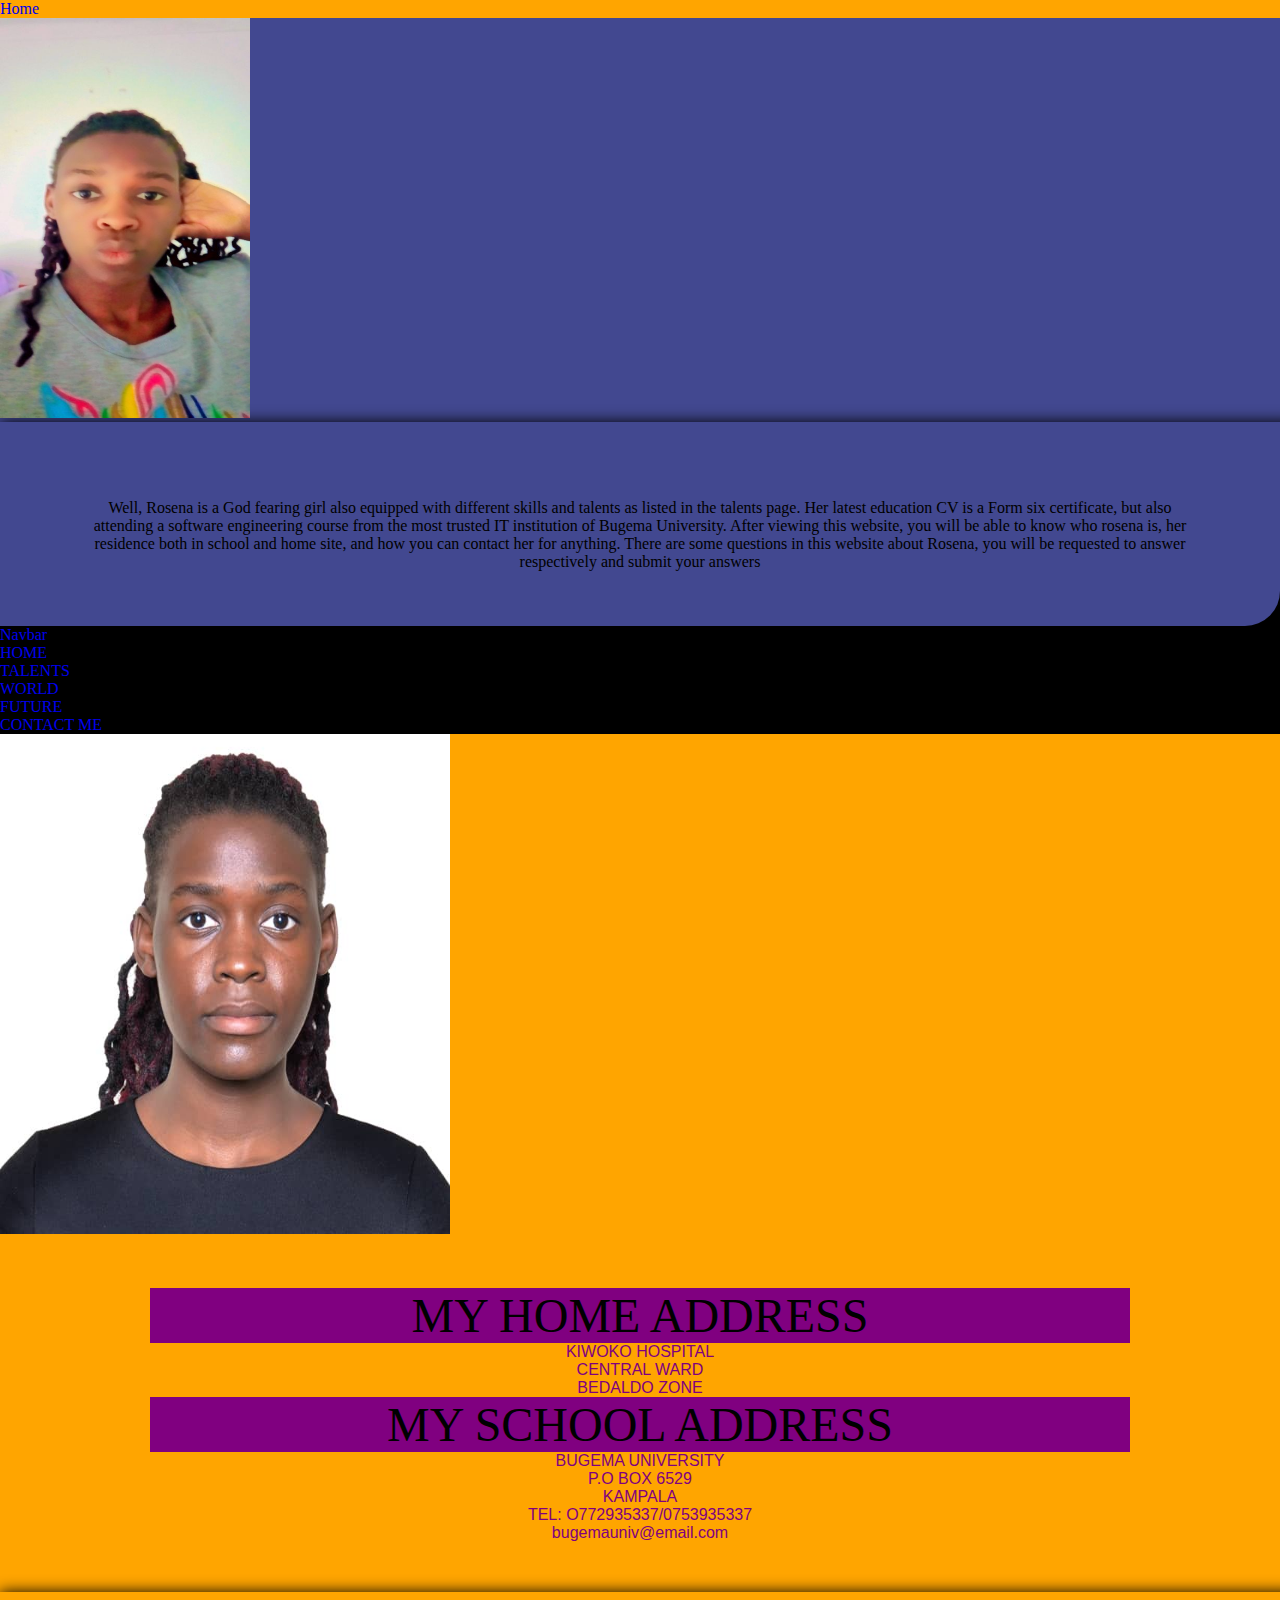
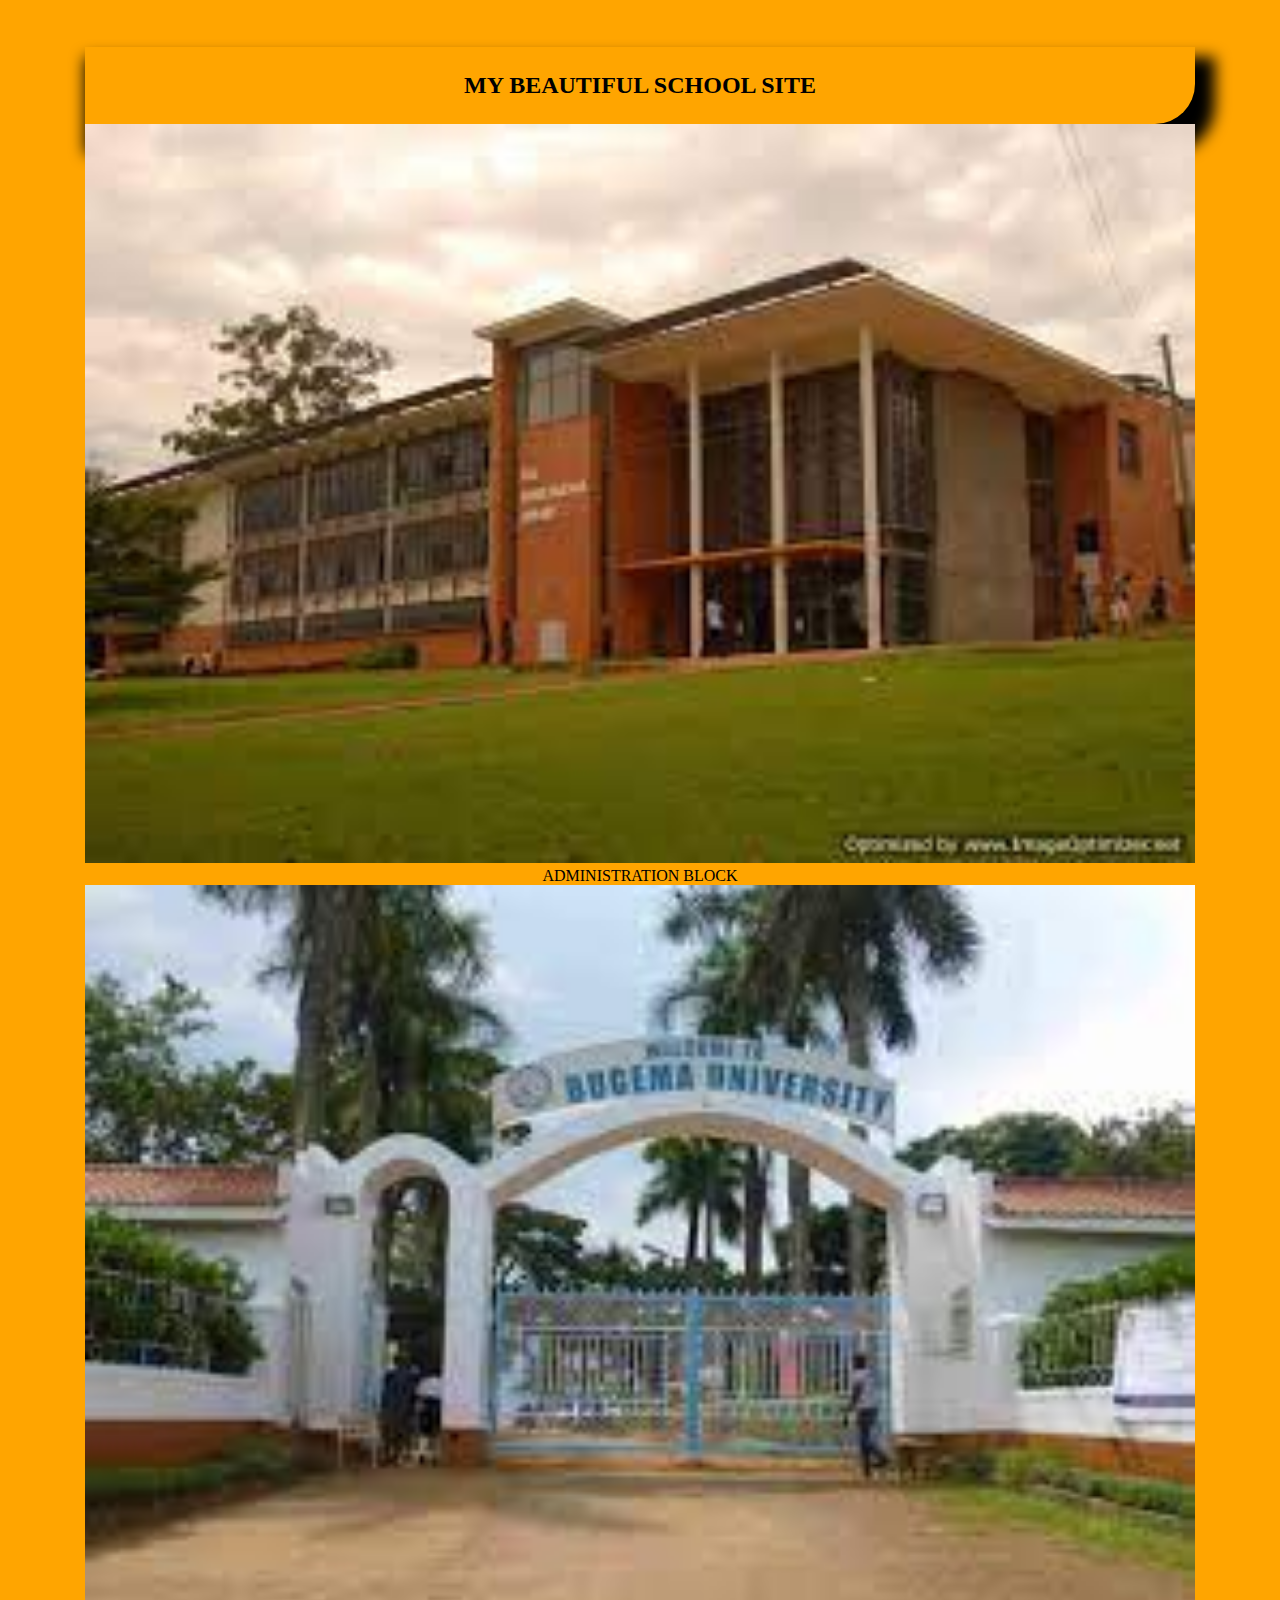
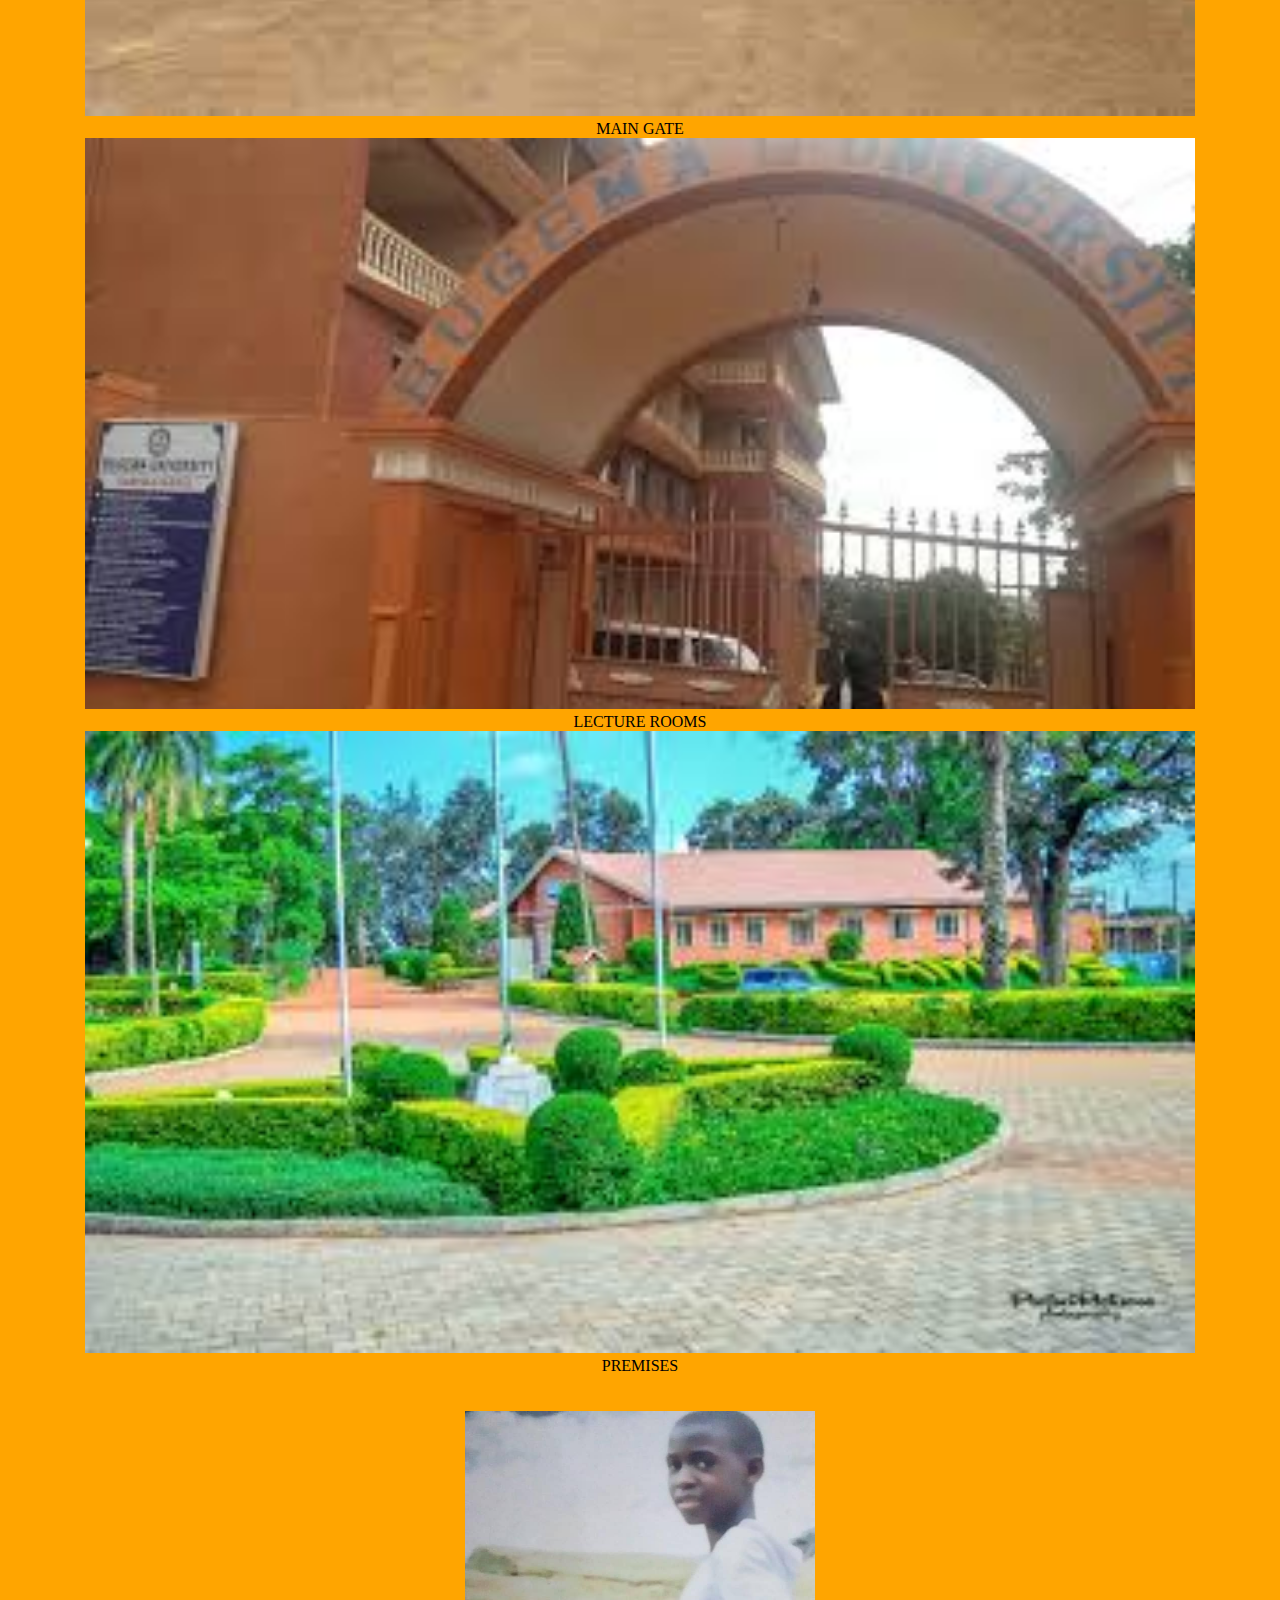
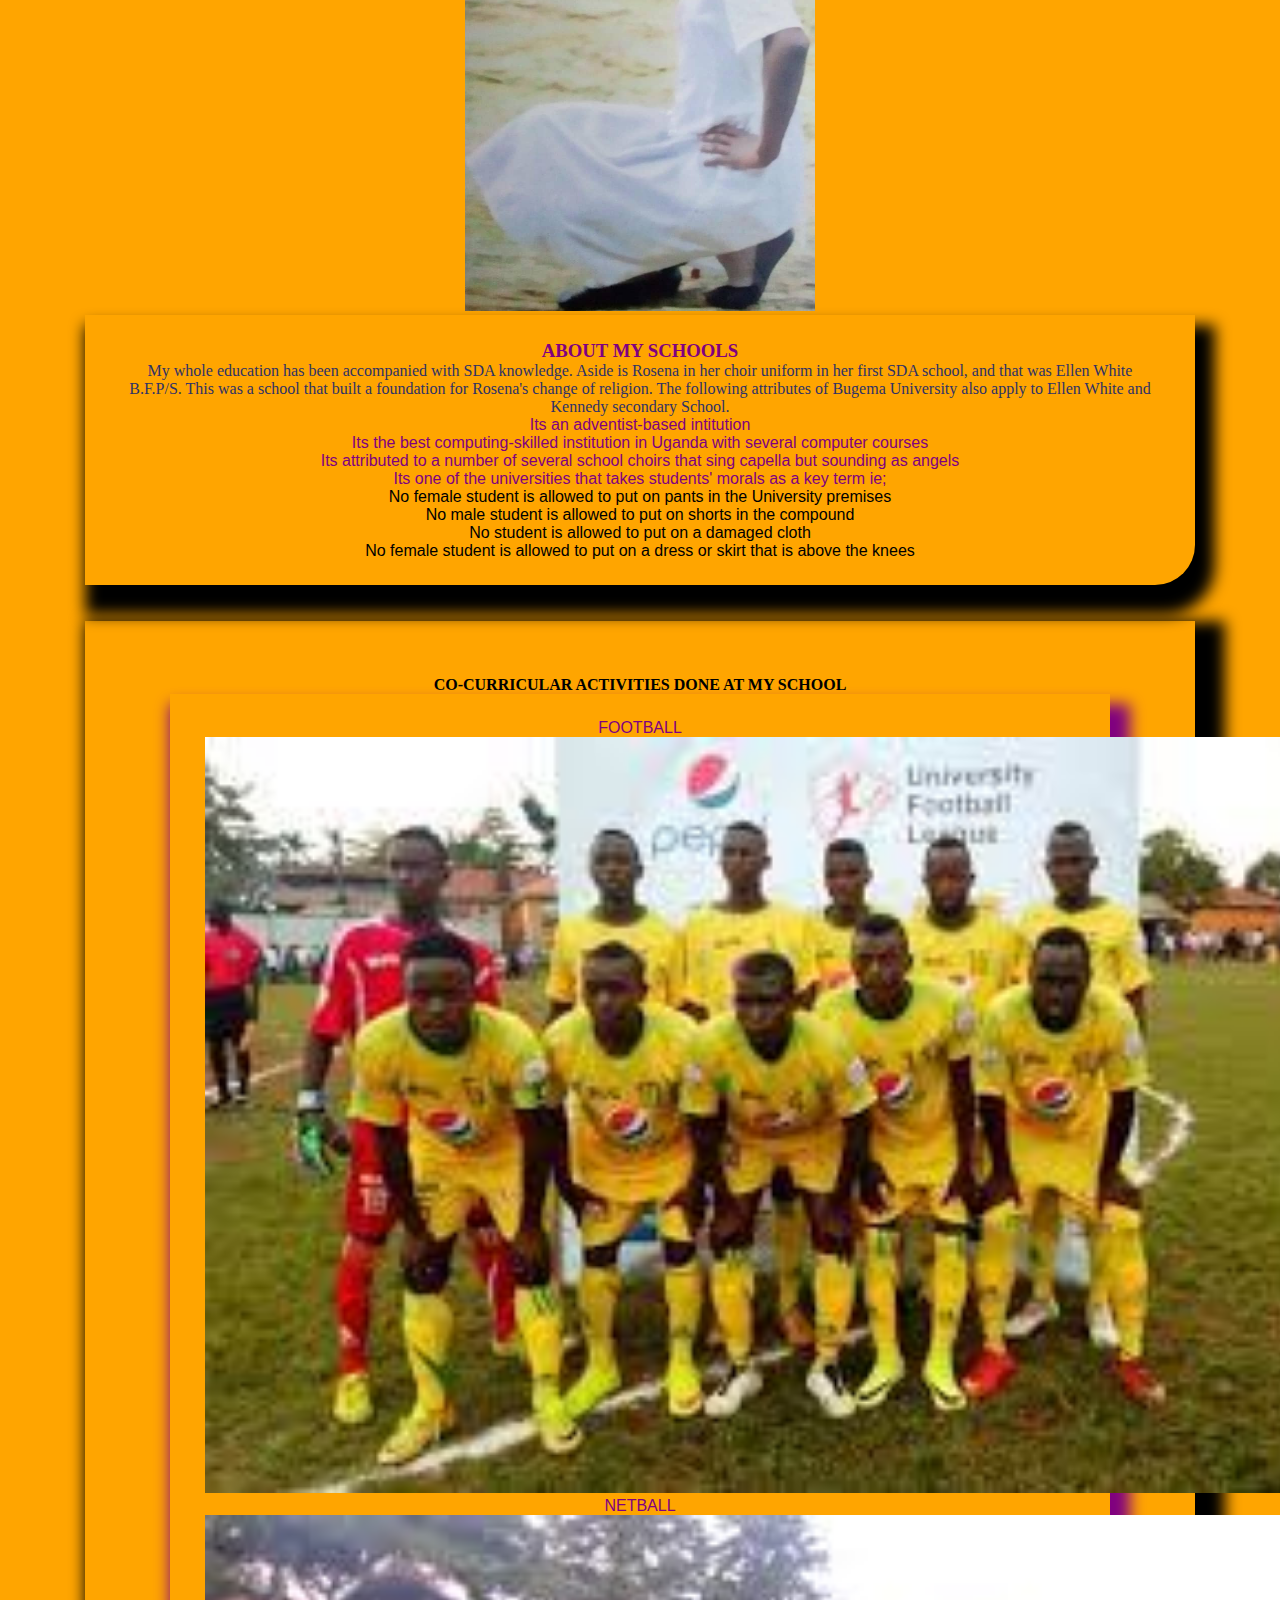
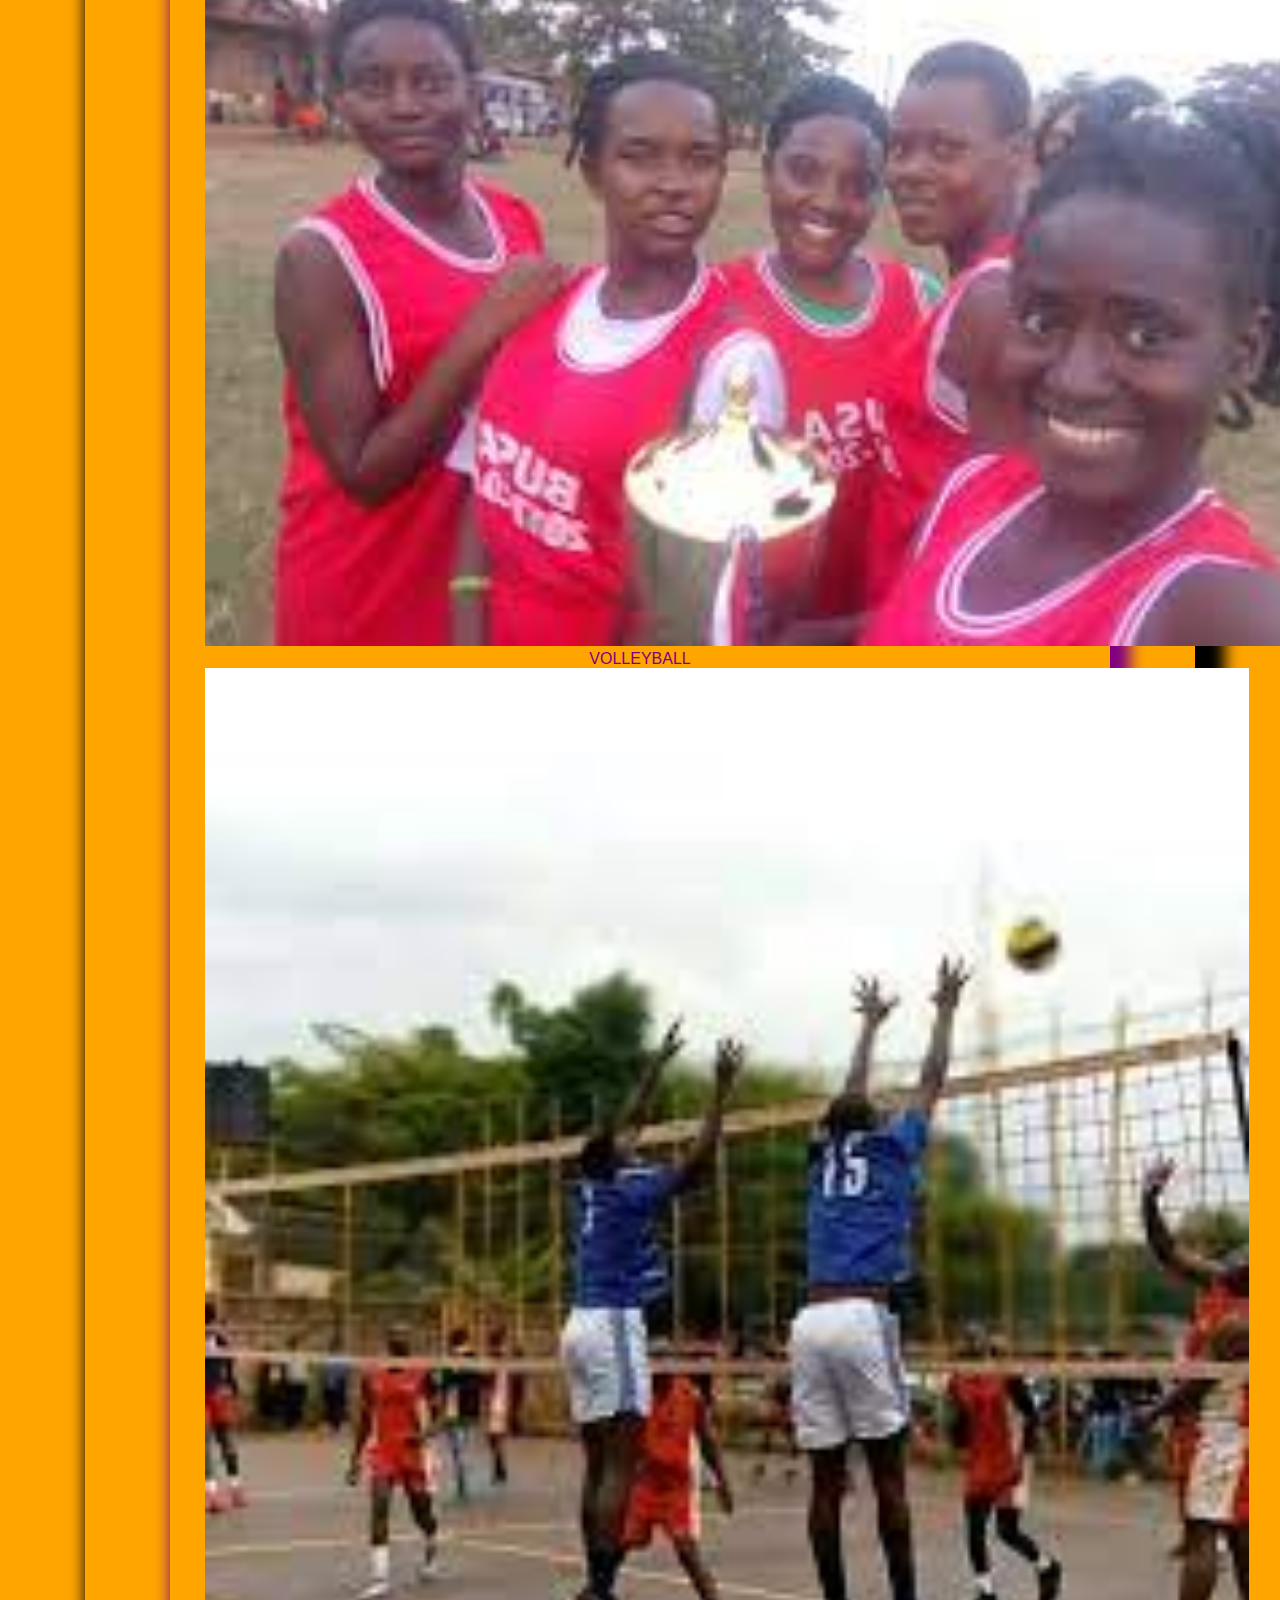
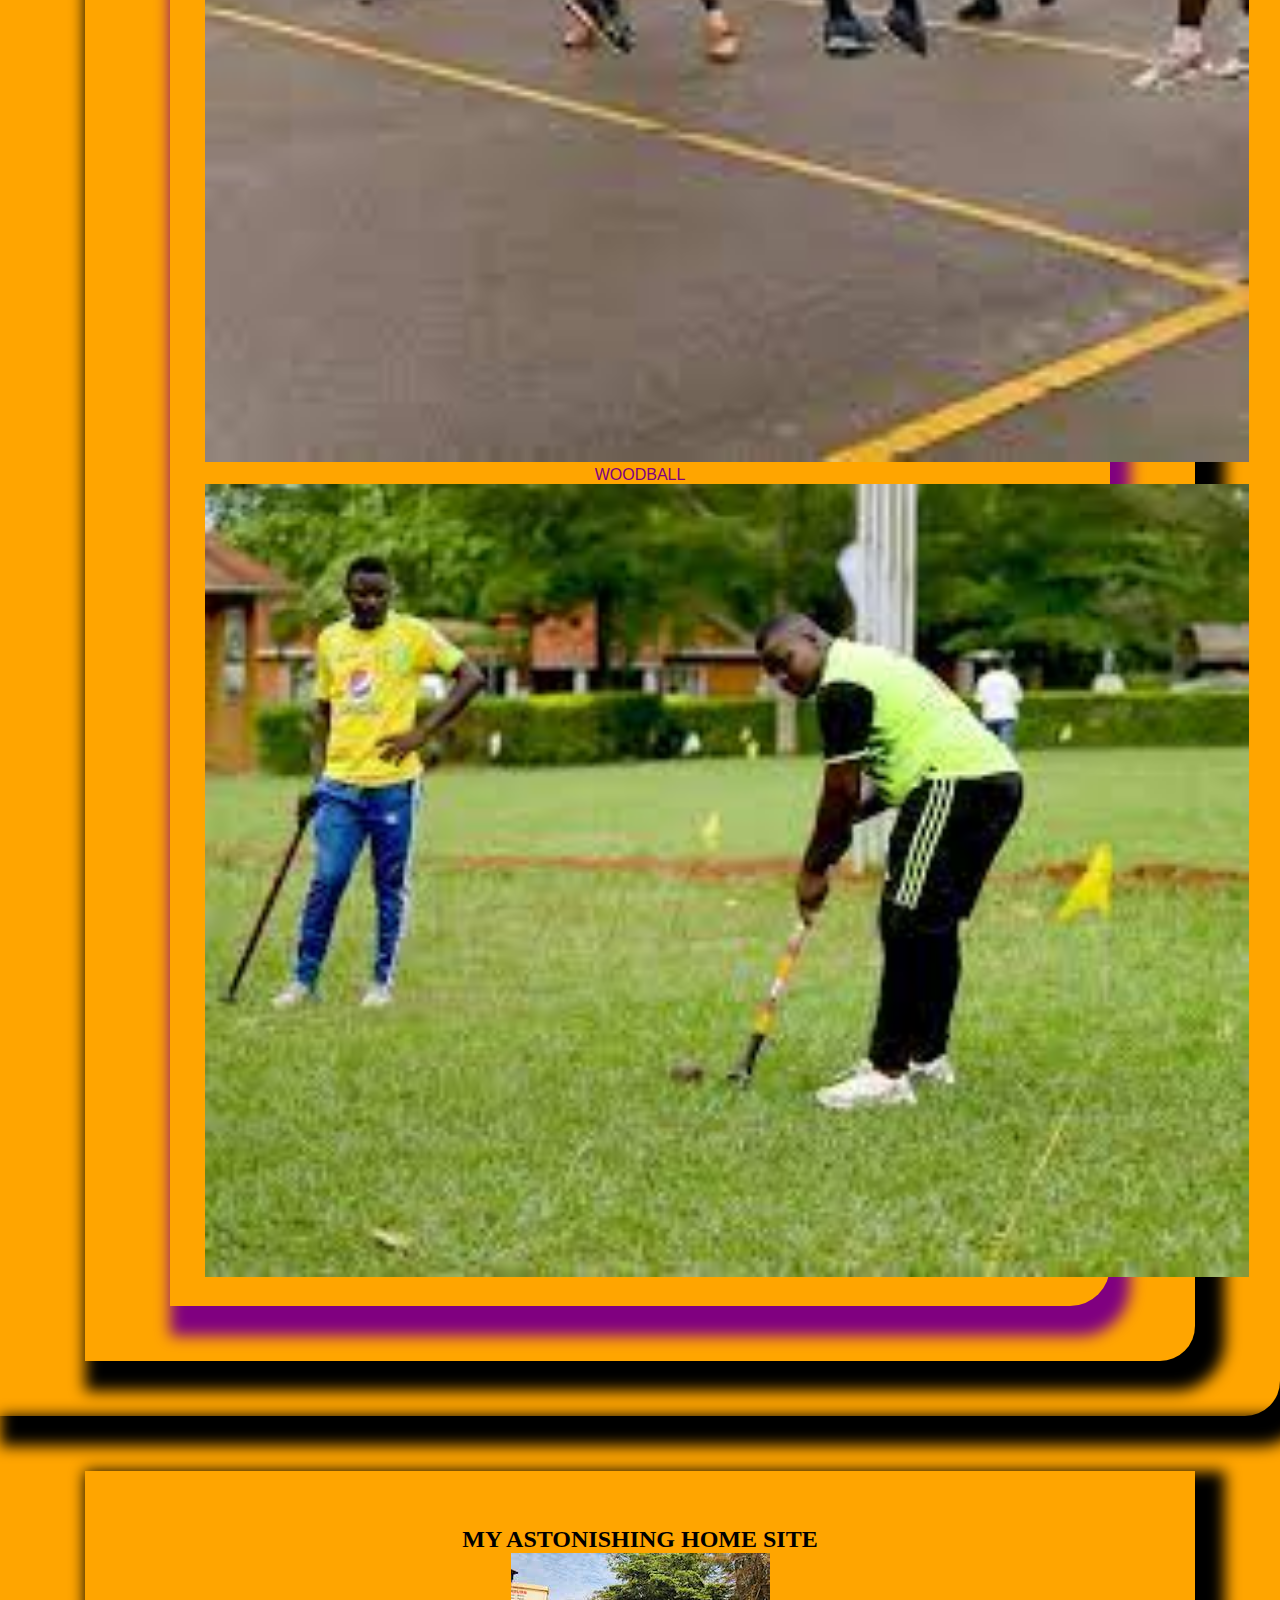
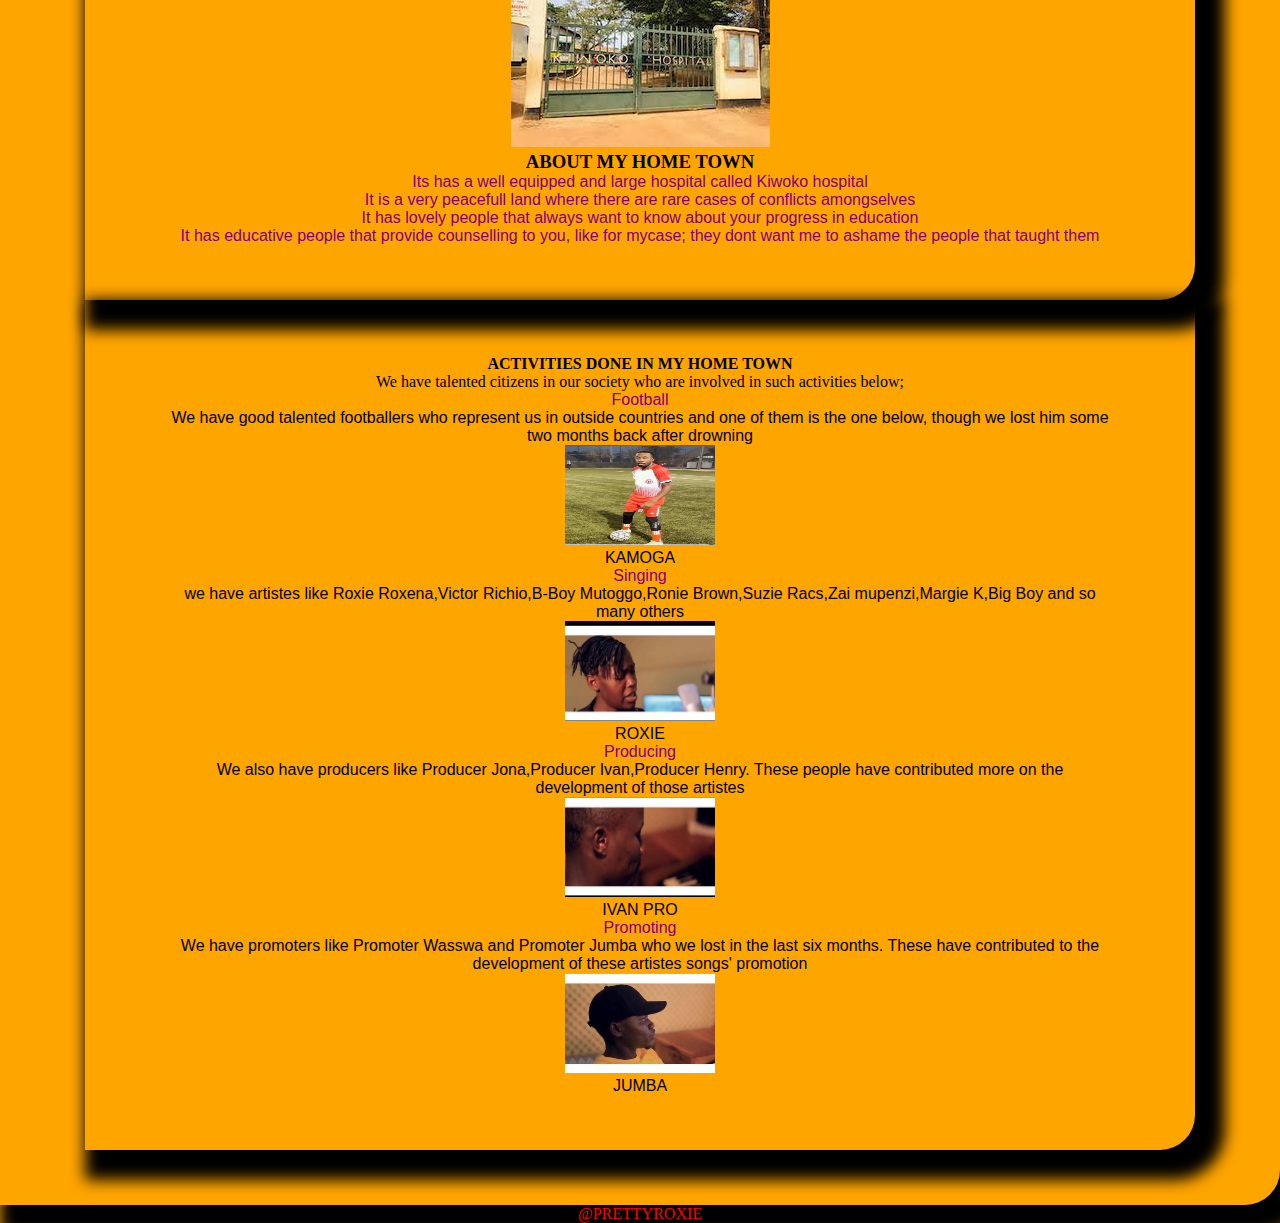
==== index.html @ 765ac0bc "files1" ====
<!DOCTYPE html>
<html lang="en">
<head>
    <meta charset="UTF-8">
    <meta http-equiv="X-UA-Compatible" content="IE=edge">
    <meta name="viewport" content="width=device-width, initial-scale=1.0">
    <title>ME CURRENTLY</title>
    <link rel="stylesheet" href="https://cdn.jsdelivr.net/npm/bootstrap@5.2.0/dist/css/bootstrap.min.css" integrity="sha384-gH2yIJqKdNHPEq0n4Mqa/HGKIhSkIHeL5AyhkYV8i59U5AR6csBvApHHNl/vI1Bx" crossorigin="anonymous">
    <link rel="shortcut icon" href="ME.png" type="image/x-icon">
    <a href="#" class="btn btn-secondary btn-lg active" role="button" aria-pressed="true">Home</a>
    <link rel="stylesheet" href="index.css">
    <style>
*{
    margin: 0;
    padding: 0;
    border: 0;
    outline: 0;
    text-decoration: none;
    list-style: none;
    box-sizing: border-box;
}

:root   {
    --color-primary: #6c63ff;
    --color-success: #00bf8e;
    --color-warning: #f7c94b;
    --color-danger: #f75842;
    --color-danger-variant:rgba(247,88,66,0.4);
    --color-white: #fff;
    --color-light:  rgba(255,255,255,255,0.7);
    --color-black:  #000;
    --color-bg: #1f2641;
    --color-bg1: #2e3267;
    --color-bg2: #424890;

    --container-width-lg:   76%;
    --container-width-md:   90%;
    --container-width-sm:   94%;
    --transition: alol 400ms ease;
}
    </style>

  </head>
<body style="background-color: orange;">
  <header style="background-color: var(--color-bg2);">
    <div  class="row">
      <div  class="col-6">
        <img src="rosena.jpeg" width="250px" height="400px" alt="">
      </div>
      
      <div  class="col-6">
        <div class="container">
          <marquee behavior="rotate" direction="clock-wise"><p class="text-width: 700">"MY SWEET WEBSITE"</p></marquee> 
          <p>Well, Rosena is a God fearing girl also equipped with different skills and talents as listed in the talents page. Her latest education CV is a Form six certificate, but also attending a software engineering course from the most trusted IT institution of Bugema University. After viewing this website, you will be able to know who rosena is, her residence both in school and home site, and how you can contact her for anything. There are some questions in this website about Rosena, you will be requested to answer respectively and submit your answers</p>
        </div>
      </div>      
    </div>
    
  </header>
    <nav class="navbar navbar-expand-lg bg-light">
        <div class="container-fluid">
          <a class="navbar-brand" href="#">Navbar</a>
          <button class="navbar-toggler" type="button" data-bs-toggle="collapse" data-bs-target="#navbarNavDropdown" aria-controls="navbarNavDropdown" aria-expanded="false" aria-label="Toggle navigation">
            <span class="navbar-toggler-icon"></span>
          </button>
          <div class="collapse navbar-collapse justify-content-end" id="navbarNavDropdown">
            <ul class="navbar-nav ">
              <li class="nav-item">
                <a class="nav-link btn btn-primary btn-lg active" aria-current="page" href="index.html">HOME</a>
              </li>
              <li class="nav-item">
                <a class="nav-link btn btn-warning btn-lg active" href="talents.html">TALENTS</a>
              </li>
              <li class="nav-item">
                <a class="nav-link btn btn-danger btn-lg active" href="world.html">WORLD</a>
              </li>
              <li class="nav-item">
                <a class="nav-link btn btn-info btn-lg active" href="future.html">FUTURE</a>
              </li>
              <li class="nav-item">
                <a class="nav-link btn btn-success btn-lg active" href="contact.html">CONTACT ME</a>
              </li>
            </ul>
          </div>
        </div>
      </nav>

      <div class="row">
        <div class="col-4">
          <img src="BABY.jpeg" width="450px" height="500px" alt="">
        </div>
        <div  class="col-8">
          <section  style="text-align: center; padding: 50px 150px 50px 150px ">
            <h1>MY HOME ADDRESS</h1>
            <ol>
                <li>KIWOKO HOSPITAL</li>
                <li>CENTRAL WARD</li>
                <li>BEDALDO ZONE</li>
            </ol>
            <h1>MY SCHOOL ADDRESS</h1>
            <ol>
                <li>BUGEMA UNIVERSITY</li>
                <li>P.O BOX 6529</li>
                <li>KAMPALA</li>
                <li>TEL: O772935337/0753935337</li>
                <li>bugemauniv@email.com</li>
            </ol>     
       </section> 
        </div>
      </div>
        <div class="container">
          <section>
            <div  id="page" class="container text-center">
              <h2>MY BEAUTIFUL SCHOOL SITE</h2>
              <hr class="mx-auto" color="pink">
            </div>
            <div  class="container-fluid row mx-auto">
              <div class="text-center col-lg-3 col-md-4 col-12">
                <img src="bugema\administration block.jpg" alt="" width="100%" height="80%">
                <p>ADMINISTRATION BLOCK</p>
              </div>
              <div class="text-center col-lg-3 col-md-4 col-12">
                <img src="bugema\maingate.jpg" alt="" width="100%" height="80%">
                <p>MAIN GATE</p>
              </div>
              <div class="text-center col-lg-3 col-md-4 col-12">
                <img src="bugema\LECTURERROOMS.jpg" alt="" width="100%" height="80%">
                <p>LECTURE ROOMS</p>
              </div>
              <div class="text-center col-lg-3 col-md-4 col-12">
                <img src="bugema\PREMISES.jpg" alt="" width="100%" height="80%">
                <p>PREMISES</p>
              </div>
            </div>
<br><br>
            <div  class="row">
              <div  class="col-4">
                <img src="EllenWhite.jpeg" width="350" height="500" alt="">
              </div>
              <div  class="col-8">
                <div  id="page" class="container">
                  <h3 style="color: purple;">ABOUT MY SCHOOLS</h3>
                  <p style="color: var(--color-bg1);">My whole education has been accompanied with SDA knowledge. Aside is Rosena in her choir uniform in her first SDA school, and that was Ellen White B.F.P/S. This was a school that built a foundation for Rosena's change of religion. The following attributes of Bugema University also apply to Ellen White and Kennedy secondary School.</p>
                  <ol>
                      <li>Its an adventist-based intitution</li>
                      <li>Its the best computing-skilled institution in Uganda with several computer courses</li>
                      <li>Its attributed to a number of several school choirs that sing capella but sounding as angels</li>
                      <li>Its one of the universities that takes students' morals as a key term ie; 
                          <ol style="color: black;">
                              <li>No female student is allowed to put on pants in the University premises</li>
                              <li>No male student is allowed to put on shorts in the compound</li>
                              <li>No student is allowed to put on a damaged cloth</li>
                              <li>No female student is allowed to put on a dress or skirt that is above the knees</li>
                          </ol>
                      </li>
                  </ol>
                </div>
              </div>
            </div>
             <br><br>      
            <div class="container">
              <h4>CO-CURRICULAR ACTIVITIES DONE AT MY SCHOOL</h4>
              <ol>
                  <div  id="page" class="container">
                    <div  class="container-fluid row mx-auto">
                      <div  class="text-center col-lg-3 col-md-4 col-12">
                        <li>FOOTBALL</li>
                        <img src="bugema\FOOTBALL TEAM.jpg" alt="footballteam"  width="150%" height="50%">
                      </div>
                      <div  class="text-center col-lg-3 col-md-4 col-12">
                        <li>NETBALL</li>
                      <img src="bugema\NETBALL TEAM.jpg" alt="netballteam"  width="150%" height="50%">
                      </div>
                      <div  class="text-center col-lg-3 col-md-4 col-12">
                        <li>VOLLEYBALL</li>
                        <img src="bugema\VOLLEYBALL.jpg" alt="volleyballteam" width="120%" height="50%">
                      </div>
                      <div  class="text-center col-lg-3 col-md-4 col-12">
                        <li>WOODBALL</li>
                        <img src="bugema\woodball.jpg" alt="" width="120%" height="50%">
                      </div>
                    </div>
                    
                  </div>                                     
              </ol>
            </div>
          </div> 
         </section>  
        </div>
      </div>

    <section>
      <div  class="container">
        <div class="container text-center">
          <h2>MY ASTONISHING HOME SITE</h2>
          <img src="KIWOKO\Hospital main gate.jpg" alt="kiwokohospital">
          <h3>ABOUT MY HOME TOWN</h3>
          <ol>
              <li>Its has a well equipped and large hospital called Kiwoko hospital</li>
              <li>It is a very peacefull land where there are rare cases of conflicts amongselves</li>
              <li>It has lovely people that always want to know about your progress in education</li>
              <li>It has educative people that provide counselling to you, like for mycase; they dont want me to ashame the people that taught them</li>
          </ol>
        </div>
            <div class="container text-center">
              <h4>ACTIVITIES DONE IN MY HOME TOWN</h4>
              <p>We have talented citizens in our society who are involved in such activities below;</p>
              <div>
                <ol>
                  <div  class="container-fluid row mx-auto">
                    <div  class="col-3">
                      <li>Football</li>
                      <p>We have good talented footballers who represent us in outside countries and one of them is the one below, though we lost him some two months back after drowning</p>
                      <img src="KIWOKO\KAMOGA.jpeg" width="150px" height="100px" alt="one of the players">
                      <p>KAMOGA</p>
                    </div>
                    <div  class="col-3">
                      <li>Singing</li>
                    <p>we have artistes like Roxie Roxena,Victor Richio,B-Boy Mutoggo,Ronie Brown,Suzie Racs,Zai mupenzi,Margie K,Big Boy and so many others</p>
                    <img src="KIWOKO\ARTISTE.jpeg" width="150px" height="100px" alt="one of the artistes">
                    <p>ROXIE</p>
                    </div>
                    <div  class="col-3">
                      <li>Producing</li>
                      <p>We also have producers like Producer Jona,Producer Ivan,Producer Henry. These people have contributed more on the development of those artistes</p>
                    <img src="KIWOKO\PRODUCER.jpeg" width="150px" height="100px" alt="one of the producers">
                      <p>IVAN PRO</p>
                    </div>
                    <div  class="col-3">
                      <li>Promoting</li>
                      <p>We have promoters like Promoter Wasswa and Promoter Jumba who we lost in the last six months. These have contributed to the development of these artistes songs' promotion </p>
                    <img src="KIWOKO\PROMOTER.jpeg" width="150px" height="100px" alt="one of the promoters">
                      <p>JUMBA</p>
                    </div>
                  </div>
                </ol>
              </div>        
            </div>       
      </div>
      
    </section> 
    
    <footer>
      <p  style="color: red;">@PRETTYROXIE</p>
     </footer>
    <script src="https://cdn.jsdelivr.net/npm/@popperjs/core@2.11.6/dist/umd/popper.min.js" integrity="sha384-oBqDVmMz9ATKxIep9tiCxS/Z9fNfEXiDAYTujMAeBAsjFuCZSmKbSSUnQlmh/jp3" crossorigin="anonymous"></script>
  <script src="https://cdn.jsdelivr.net/npm/bootstrap@5.2.2/dist/js/bootstrap.min.js" integrity="sha384-IDwe1+LCz02ROU9k972gdyvl+AESN10+x7tBKgc9I5HFtuNz0wWnPclzo6p9vxnk" crossorigin="anonymous"></script>
   
</body>
</html>
---- index.css ----
nav{
    background-color: black;
    color: orangered;
}

#Bab1{
    background-color: yellow;
    color: black;
}
.Bab2{
    background-color: darkorchid;
    color:  blue;
    font-family: 'Franklin Gothic Medium', 'Arial Narrow', Arial, sans-serif;
    font-style: unset;
}
.Bab3{
    background-color: aqua;
    color: blue;
    font-style: italic; 
    font-weight: 50;
    font-family: 'Times New Roman', Times, serif;
}

.container{
    padding-left: 300px;
    padding-top: 200px;
    padding-right: 300px;
    padding-bottom: 200px;
    text-align: center;
}
.Bab4{
    background-color: aqua;
    color: black;
}
.bab5{
    background-color: blueviolet;
    color: black;
}
.Bab6{
    background-color: hotpink;
    color: blue;
    font-family: 'Segoe UI', Tahoma, Geneva, Verdana, sans-serif;
}

@import url('https://fonts.googleapis.com/css2?family=poppins:wght@100;200;300;400;500;600;700;800;900&display=swap');

h1{
    color: black;
    background-color:   purple;
    font-weight: bolder;
    text-align: center;

}

p{
    color: rgb(0, 0, 0);
    text-shadow: blue;
    font-stretch: ultra-condensed;
    text-align: center;
    
}

    /*for body to be in the background*/
    /*background-image: url(NANTEGE.jpeg)*/
    /*background-position: center*/
    
.container{
    border-bottom-right-radius: 35px;
    padding-left: 85px;
    padding-right: 85px;
    padding-bottom: 55px;
    padding-top: 55px;
    box-shadow: 15px 15px 15px 15px;

}
#page{
    border-bottom-right-radius: 40px;
    padding-left: 35px;
    padding-right: 35px;
    padding-bottom: 25px;
    padding-top: 25px;
    box-shadow: 10px 20px 15px 10px;

}


h1 {
    font-size: 3.0rem;
    font-weight: 350;
}

.header {
    font-family: helvetica;
    color: blueviolet;
    font-size: 50px;
    width: 80%;
    text-align: center;
    text-shadow: 8px 8px 8px blue;
    display: block;
    font-weight: bolder;
}

.navbar-light .navbar-nav .nav-link{
    padding: 0 20px;
    color: purple;
    transition: 0.3s ease;
}

.video{
    height: 50%;
    width: 40%;
}




.navbar-light .navbar-nav .nav-link:hover,
.nav-item i:hover,
.navbar-light .navbar-nav .nav-link.active
.nav-item i.active{
    color: rgb(80, 255, 124);
}



.nav-item i{
    font-size: 1.3rem;
    padding: 0 7px;
    cursor: pointer;
    font-weight: 500;
    transition: 0.5s ease;

}

.Bab7{
    background-color: purple;
    color: black;
}
ol{
    color: purple;
    font-family: Impact, Haettenschweiler, 'Arial Narrow Bold', sans-serif;
}

.section2{
    background-color: red;
    color: yellow;
}
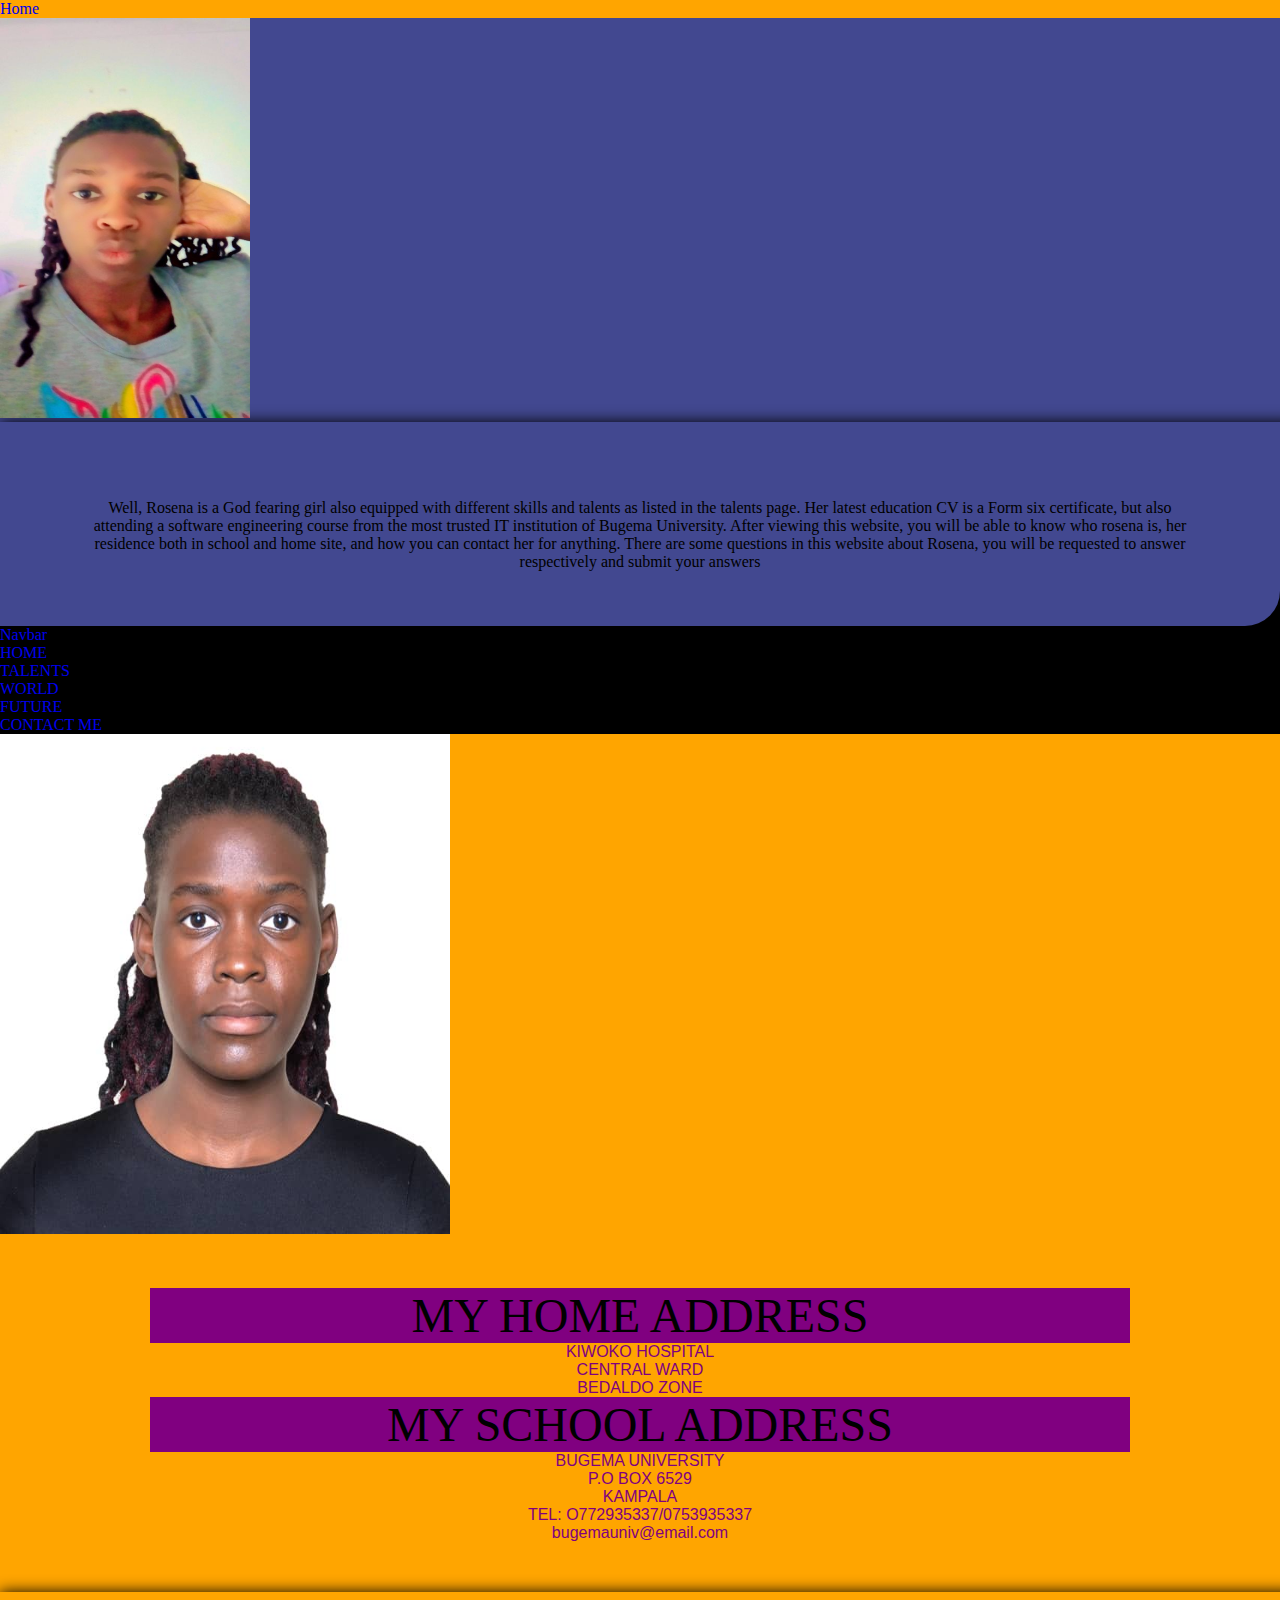
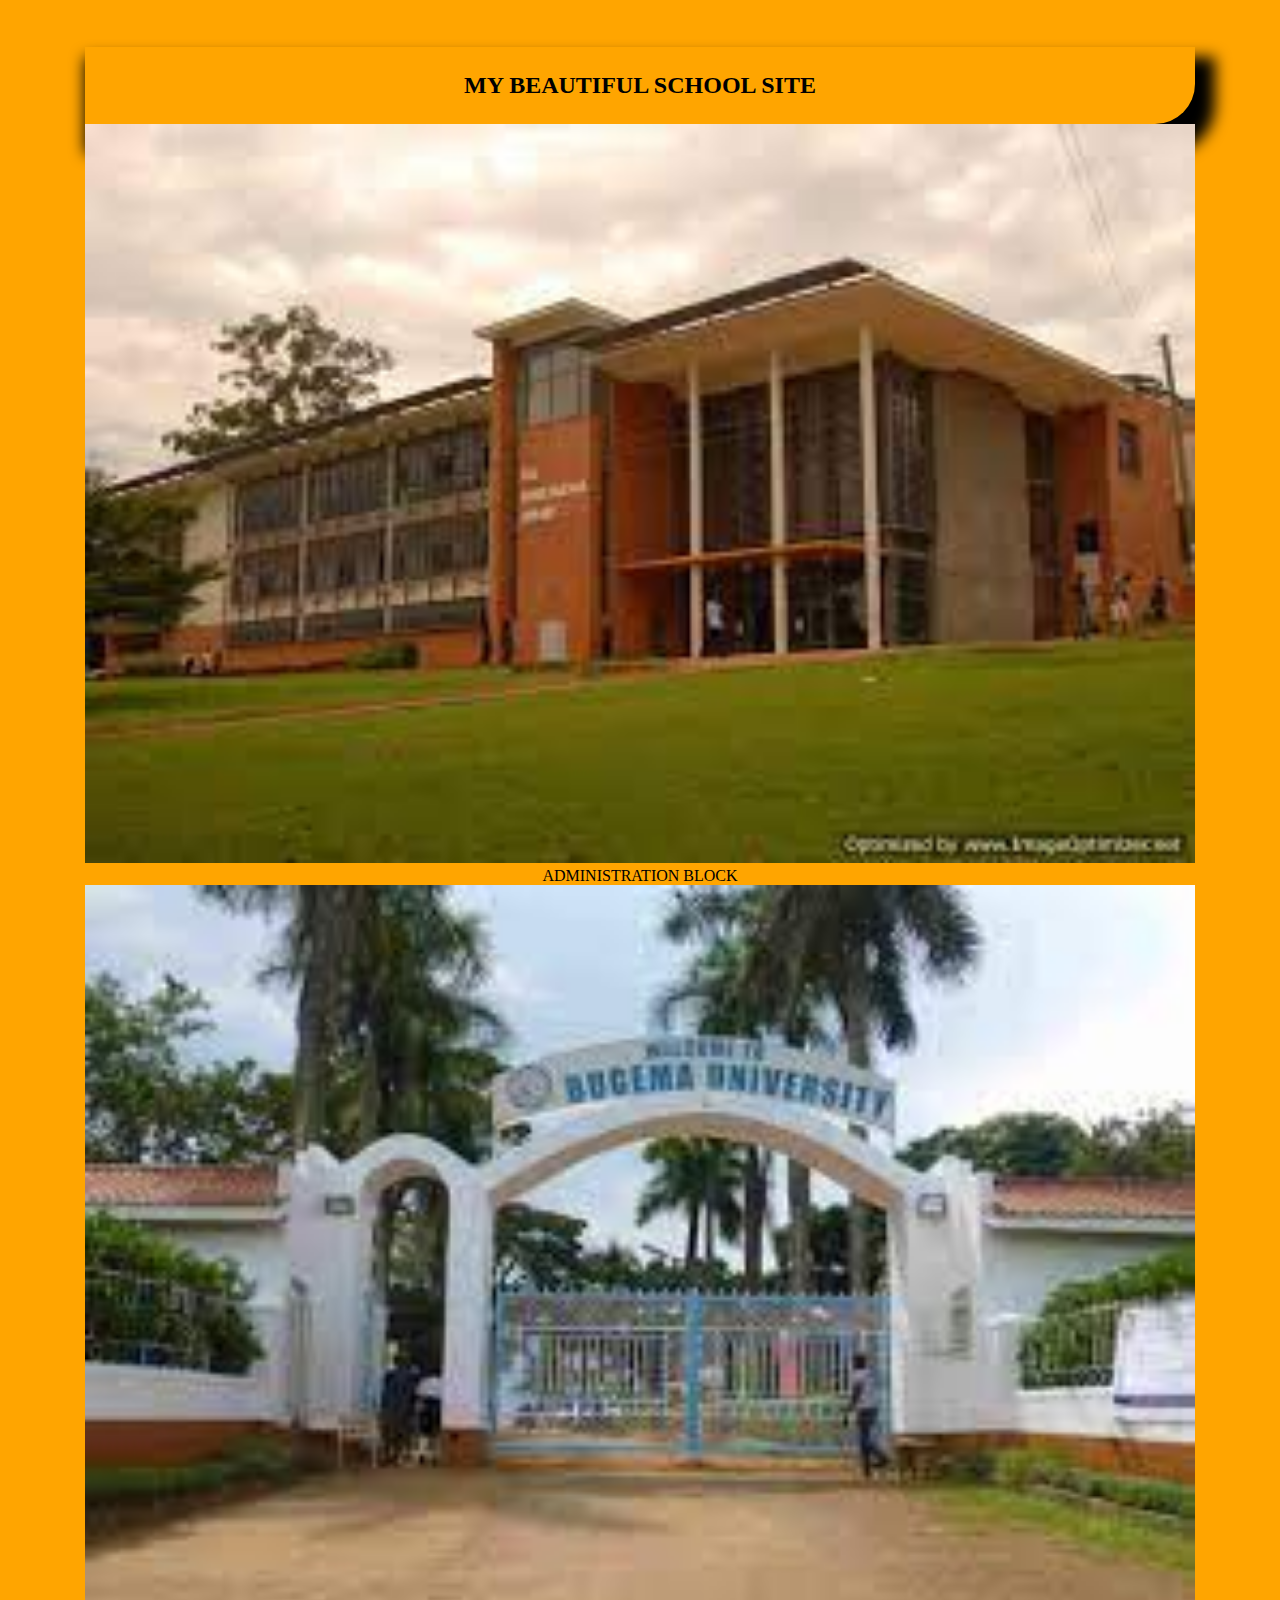
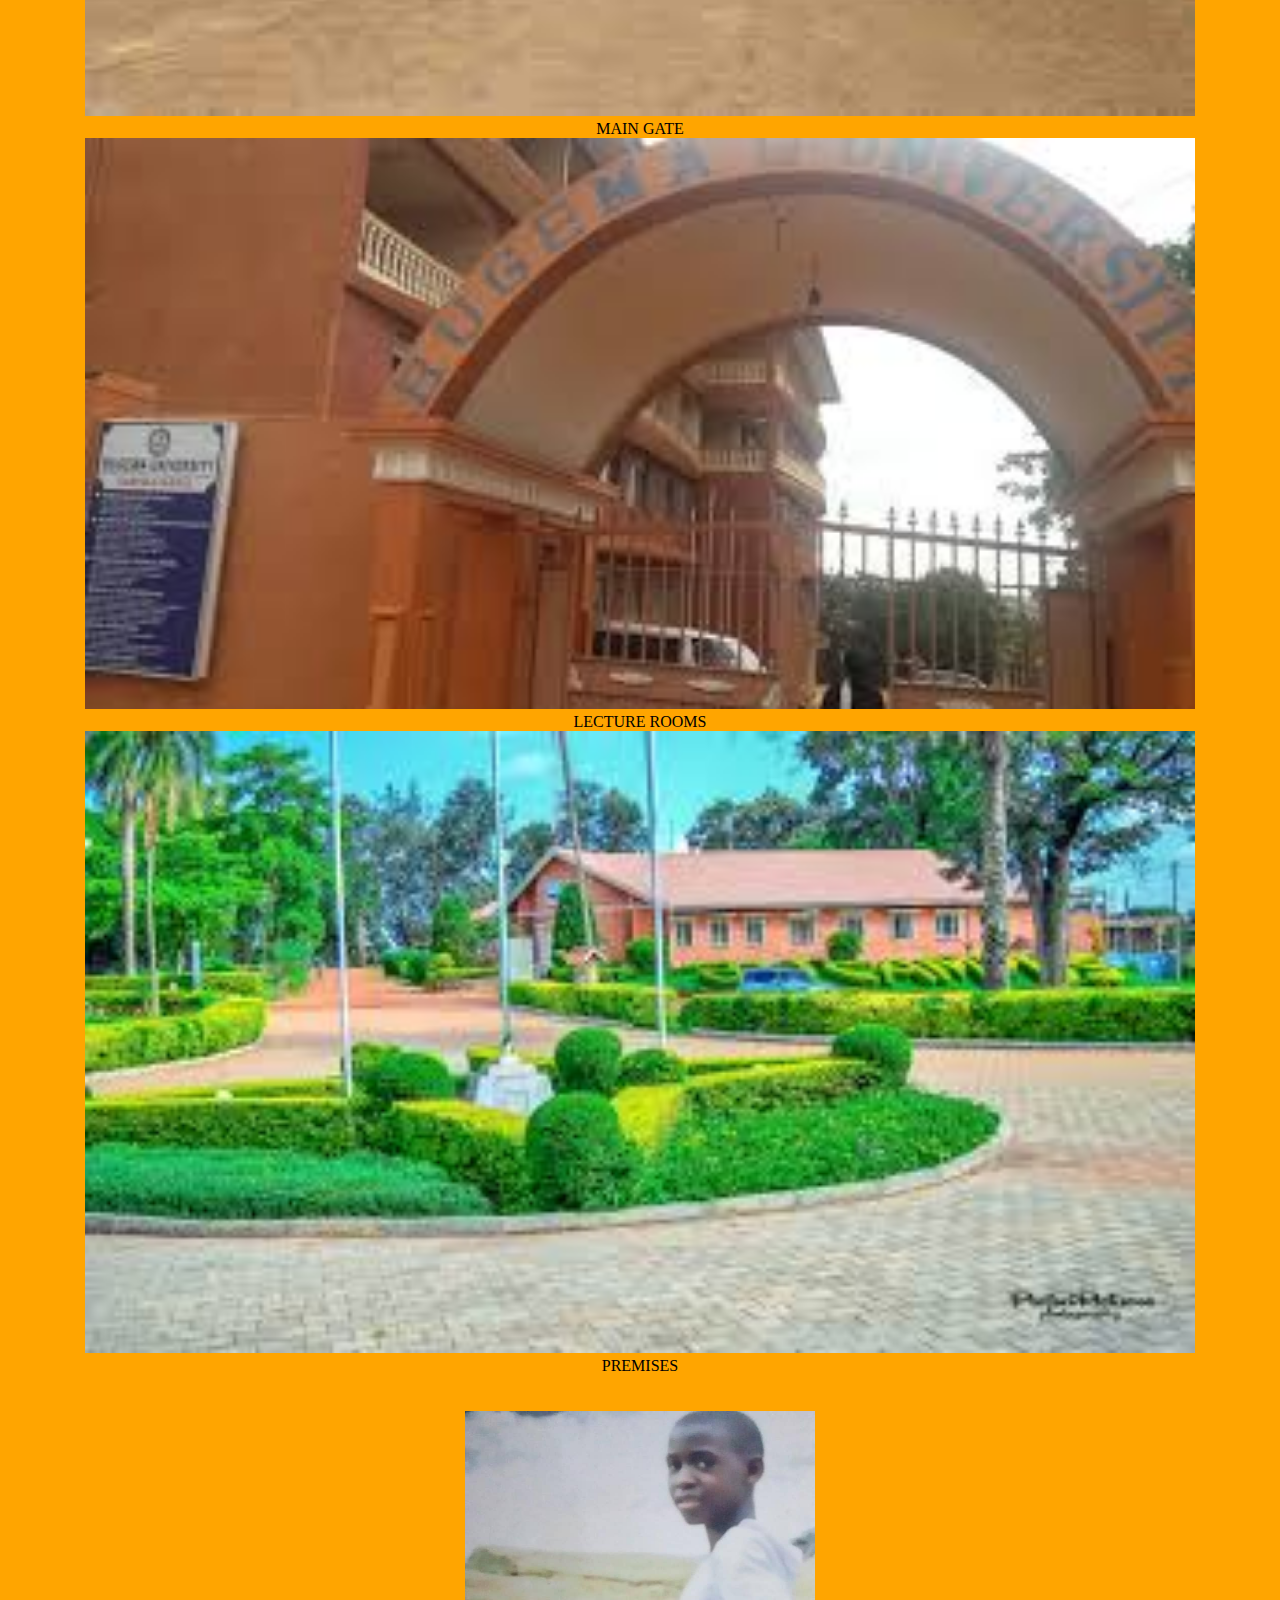
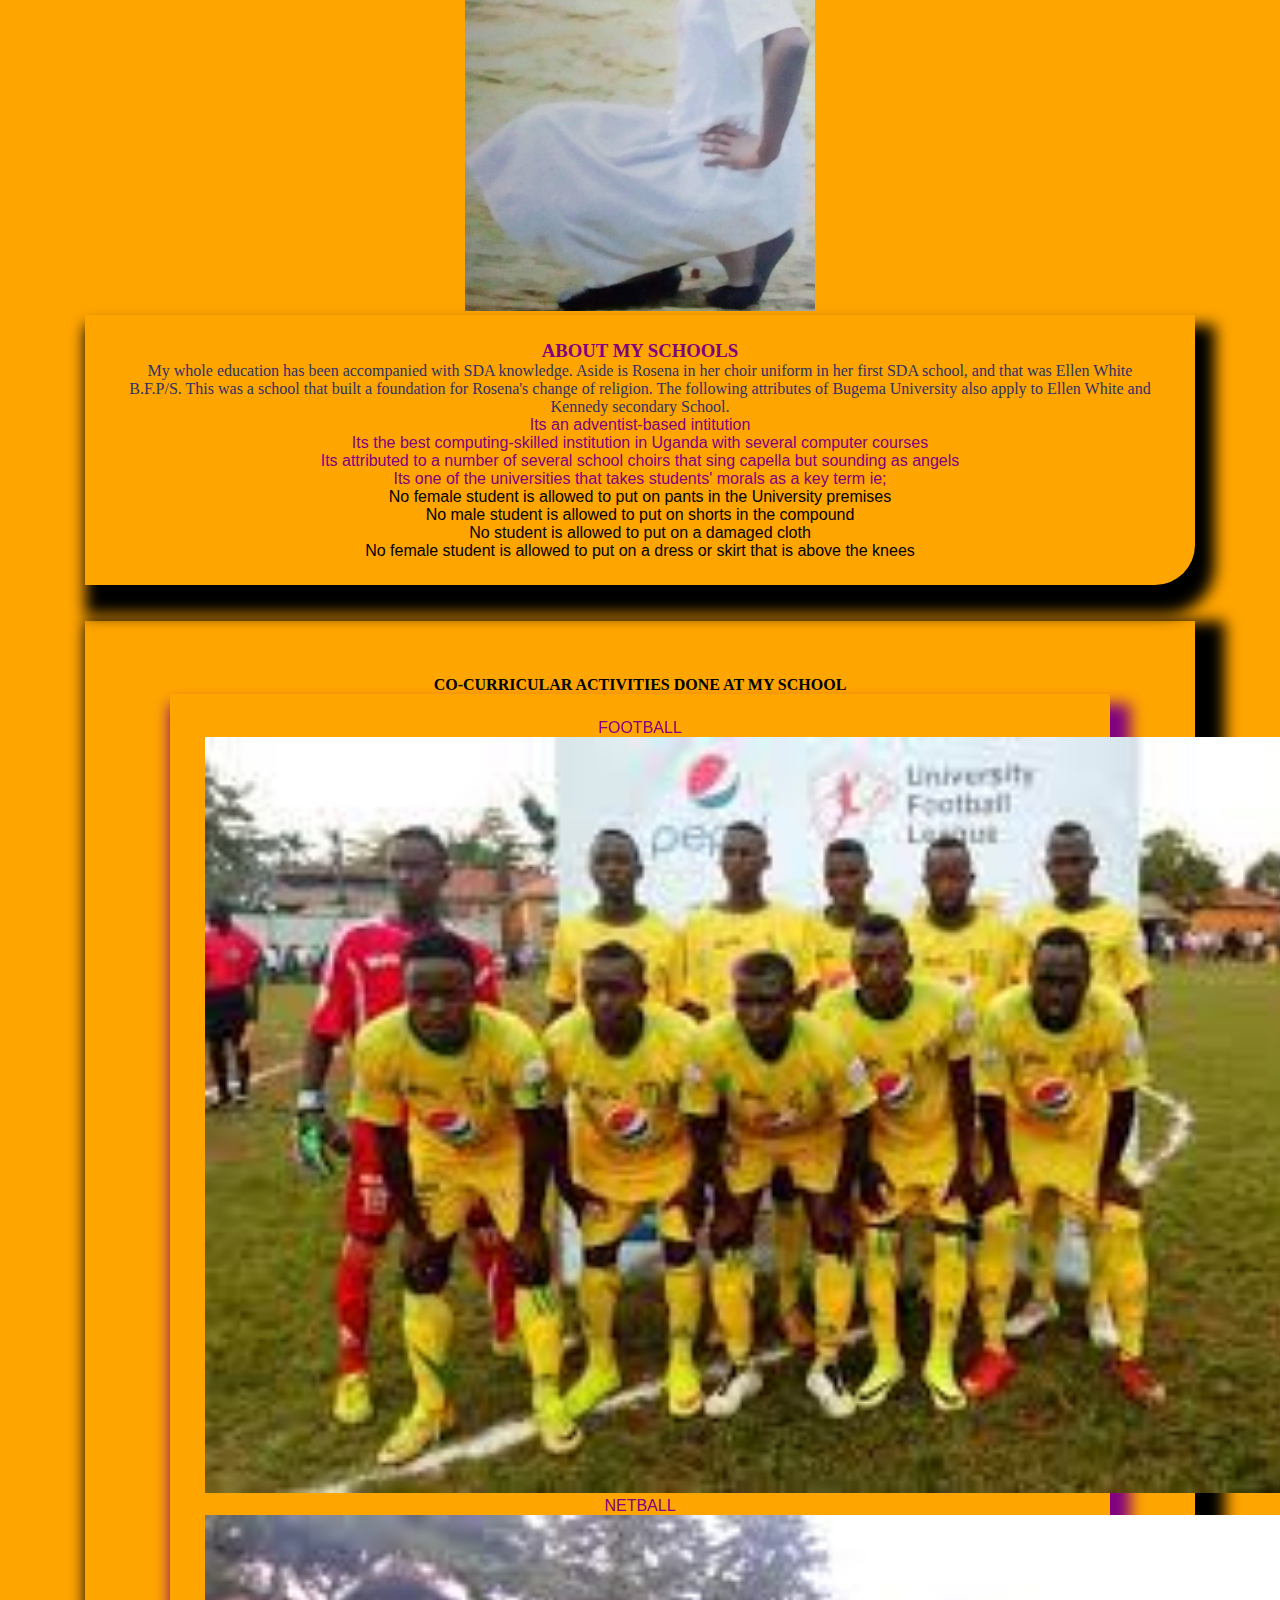
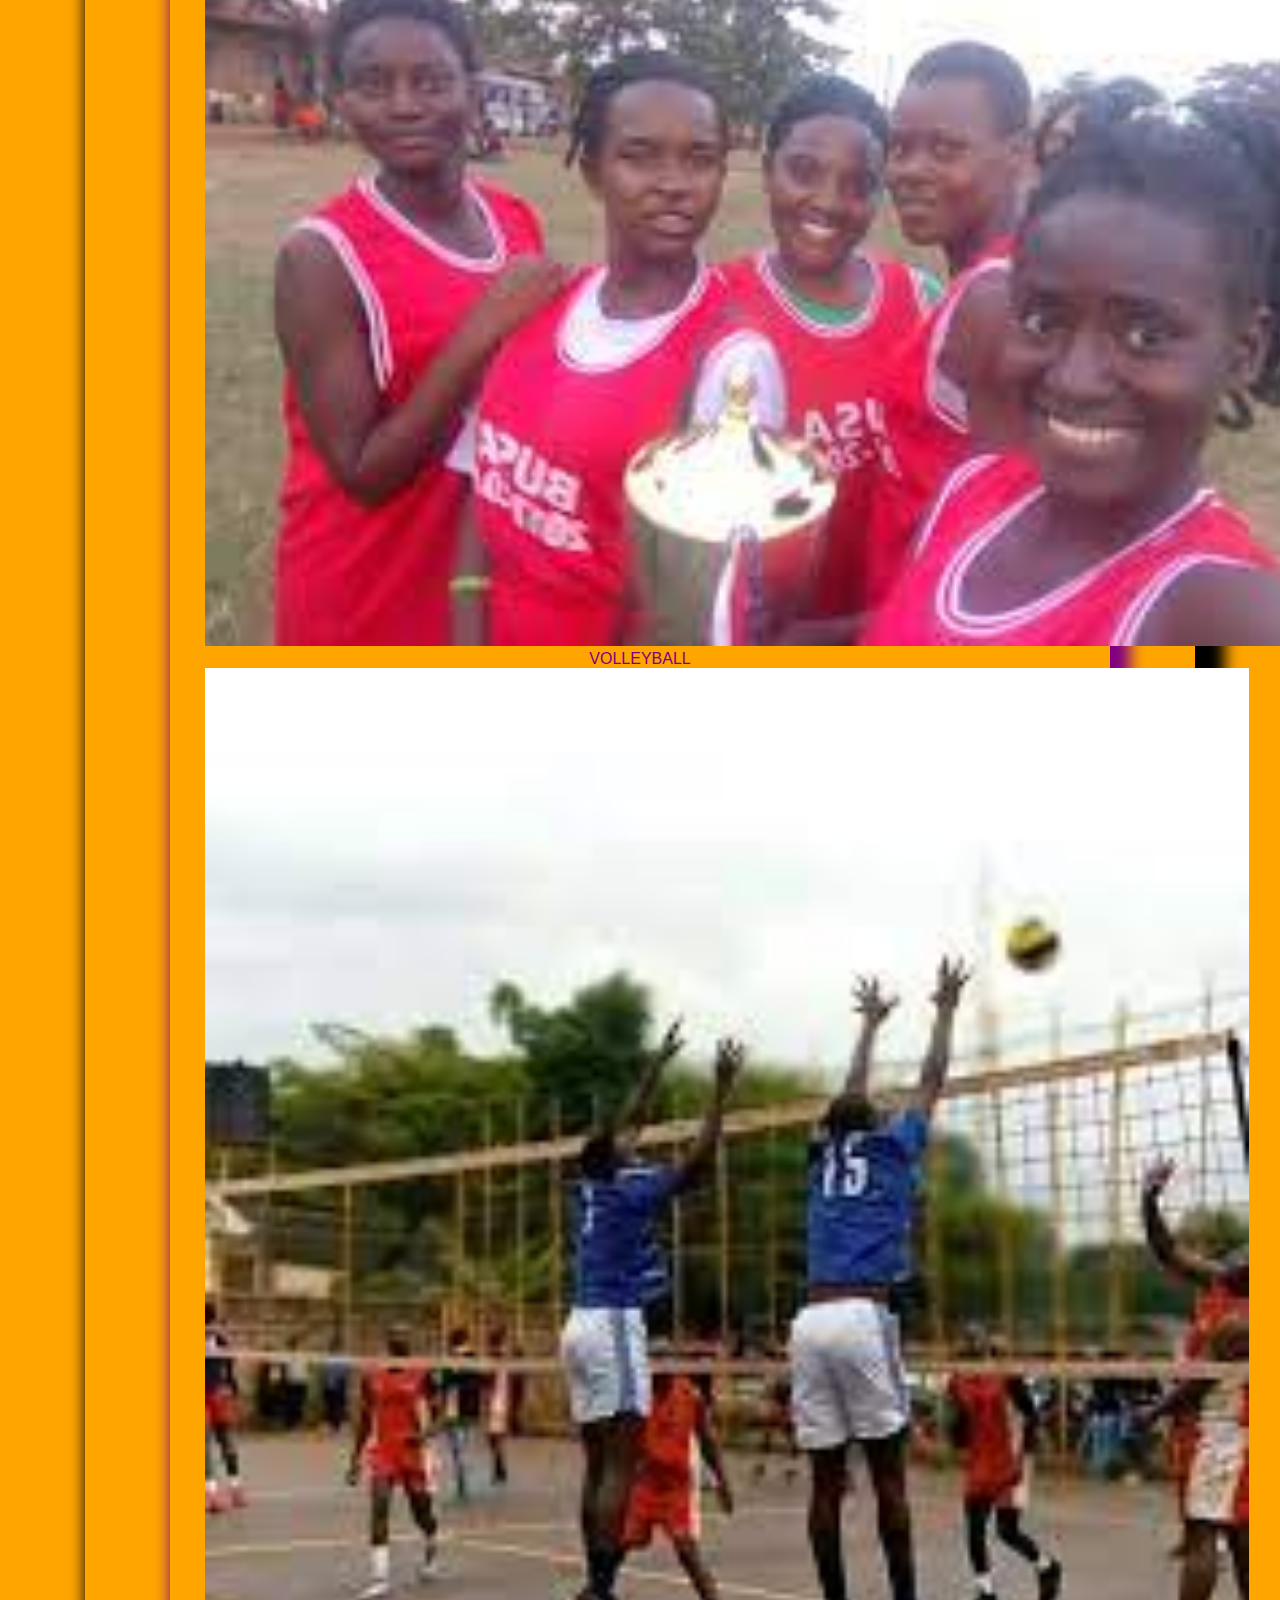
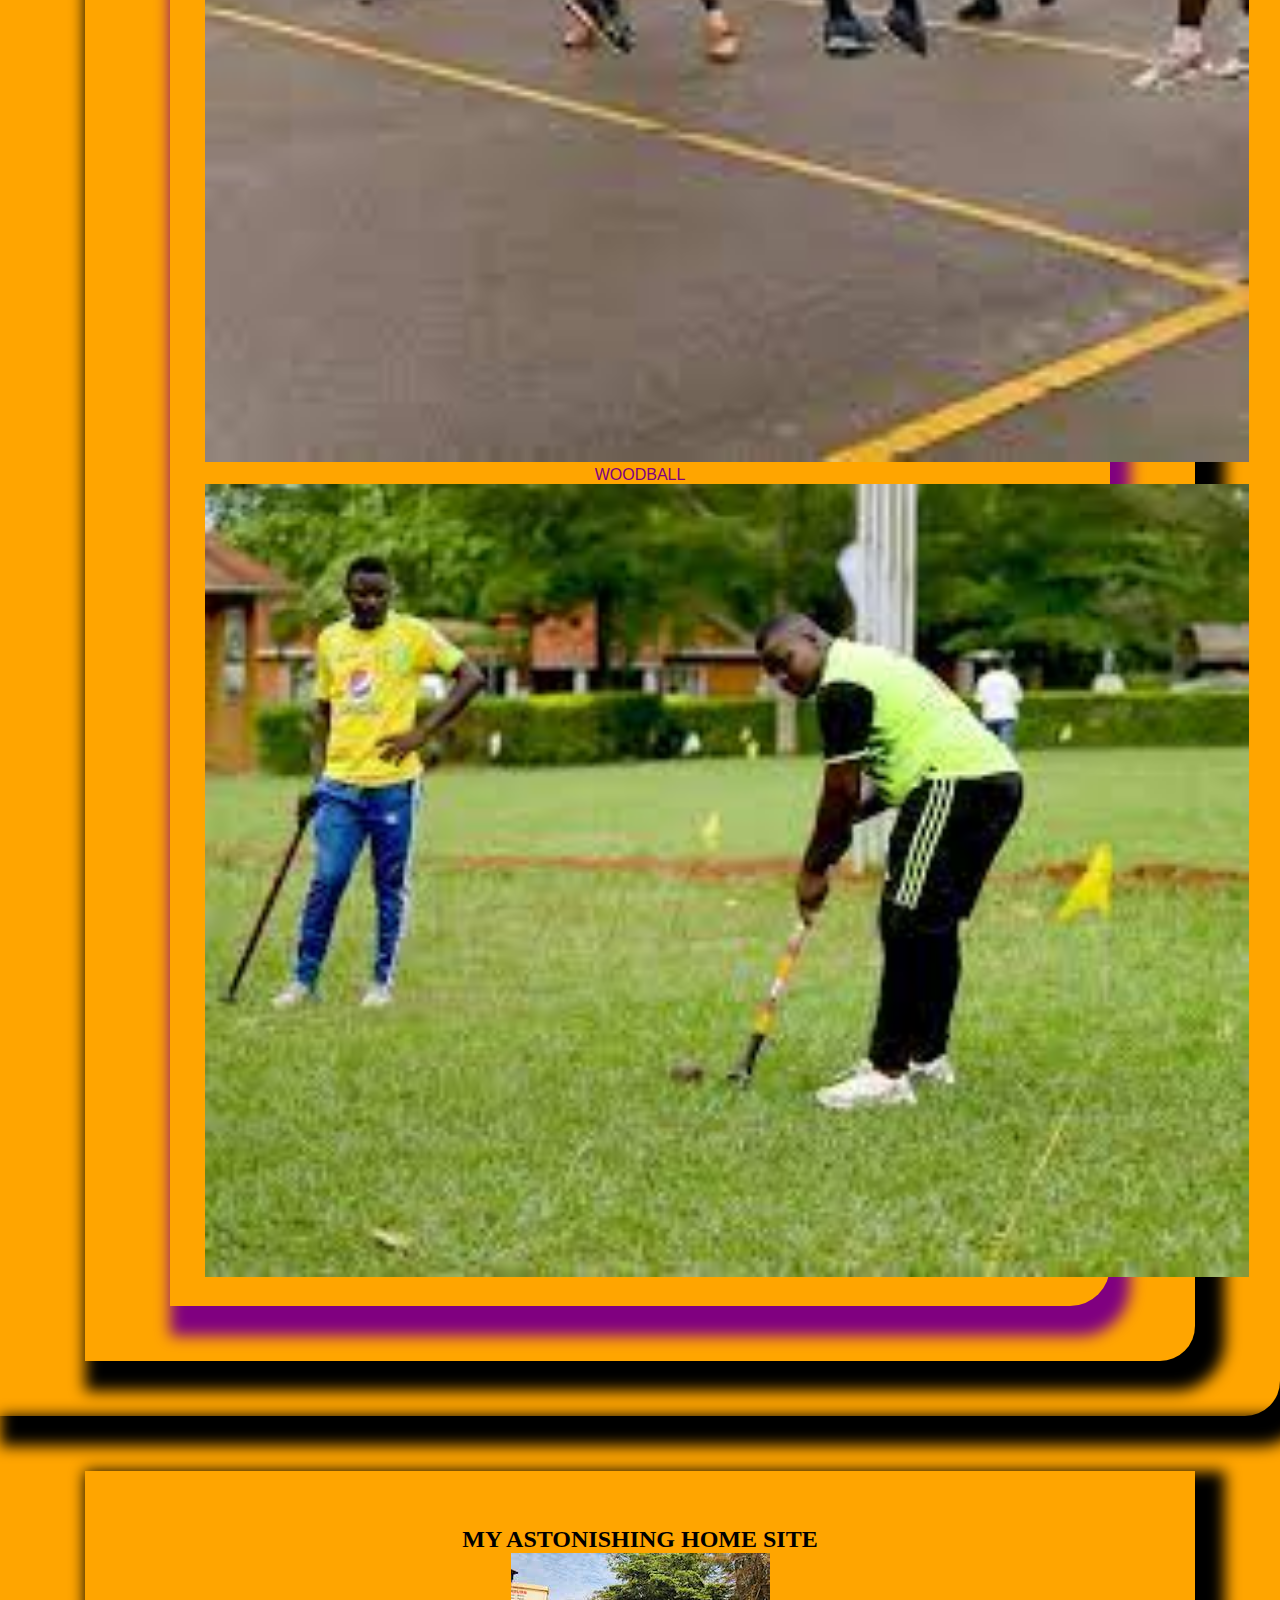
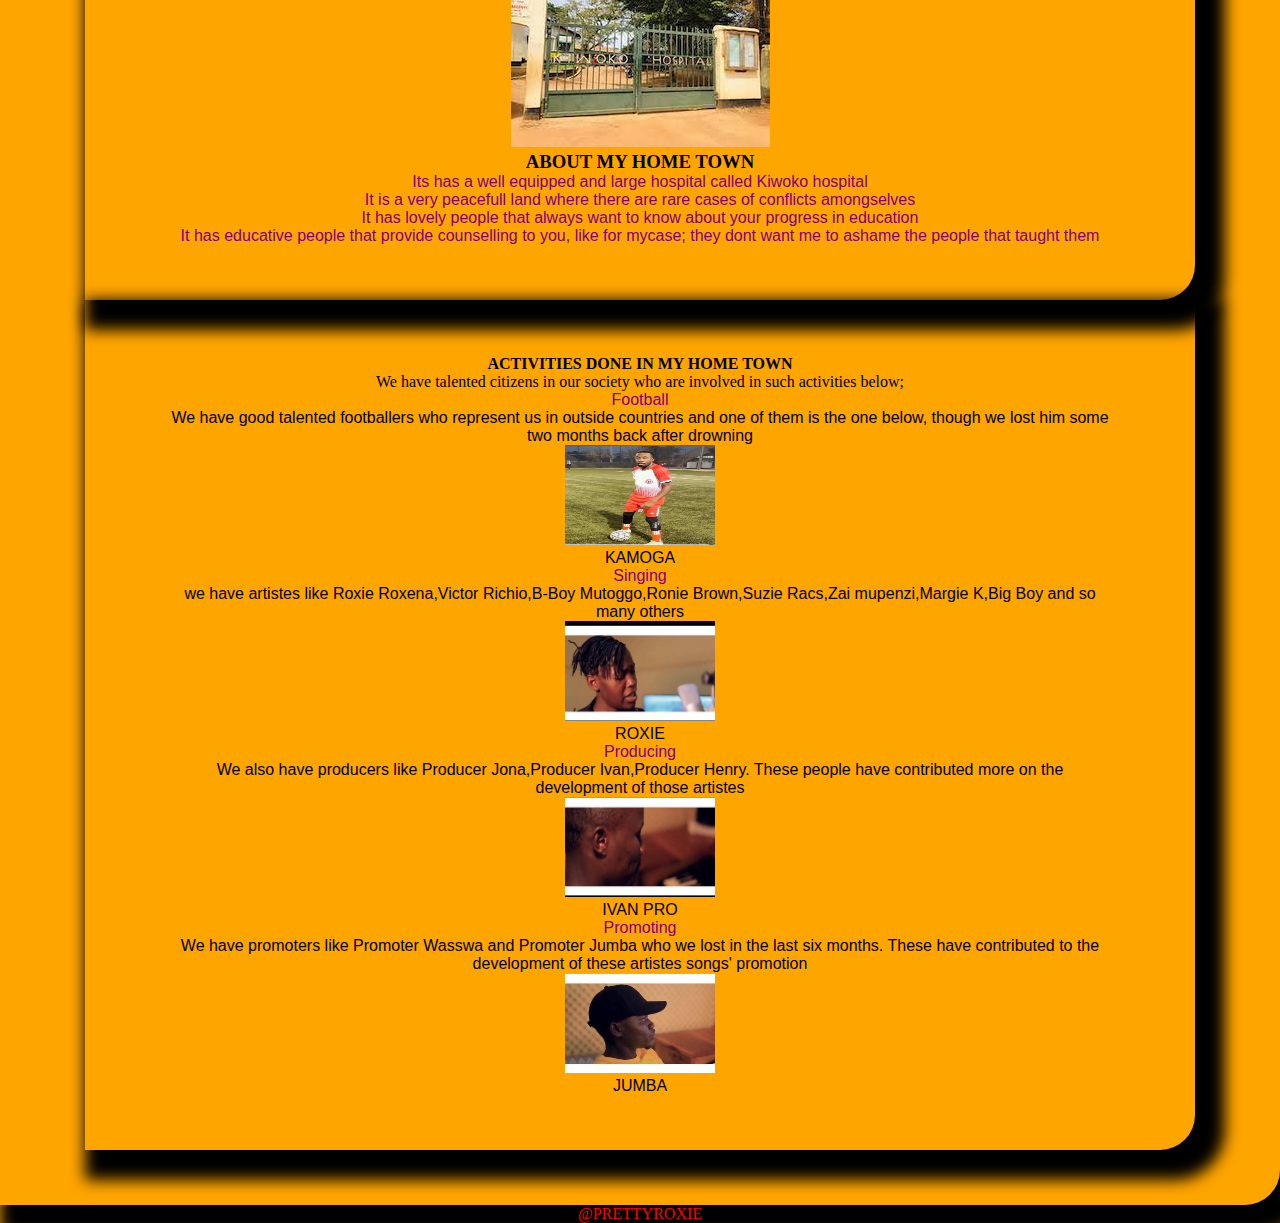
==== commit 9287855b: "Update index.html" ====
--- a/index.html
+++ b/index.html
@@ -9,6 +9,8 @@
     <link rel="shortcut icon" href="ME.png" type="image/x-icon">
     <a href="#" class="btn btn-secondary btn-lg active" role="button" aria-pressed="true">Home</a>
     <link rel="stylesheet" href="index.css">
+    <!--swiper js-->
+    <link rel="stylesheet" href="https://cdn.jsdelivr.net/npm/swiper@8/swiper-bundle.min.css"/>
     <style>
 *{
     margin: 0;
@@ -162,8 +164,8 @@
               <h4>CO-CURRICULAR ACTIVITIES DONE AT MY SCHOOL</h4>
               <ol>
                   <div  id="page" class="container">
-                    <div  class="container-fluid row mx-auto">
-                      <div  class="text-center col-lg-3 col-md-4 col-12">
+                    <div  class="container-fluid row mx-auto mySwiper">
+                      <div  class="text-center col-lg-3 col-md-4 col-12 swiper-slide">
                         <li>FOOTBALL</li>
                         <img src="bugema\FOOTBALL TEAM.jpg" alt="footballteam"  width="150%" height="50%">
                       </div>
@@ -184,8 +186,7 @@
                   </div>                                     
               </ol>
             </div>
-          </div> 
-         </section>  
+          </section>  
         </div>
       </div>
 
@@ -245,6 +246,22 @@
      </footer>
     <script src="https://cdn.jsdelivr.net/npm/@popperjs/core@2.11.6/dist/umd/popper.min.js" integrity="sha384-oBqDVmMz9ATKxIep9tiCxS/Z9fNfEXiDAYTujMAeBAsjFuCZSmKbSSUnQlmh/jp3" crossorigin="anonymous"></script>
   <script src="https://cdn.jsdelivr.net/npm/bootstrap@5.2.2/dist/js/bootstrap.min.js" integrity="sha384-IDwe1+LCz02ROU9k972gdyvl+AESN10+x7tBKgc9I5HFtuNz0wWnPclzo6p9vxnk" crossorigin="anonymous"></script>
-   
+  <script src="https://cdn.jsdelivr.net/npm/swiper@8/swiper-bundle.min.js"></script>
+  <script>
+    var swiper = new Swiper(".mySwiper", {
+        slidesPerView: 1,
+        spaceBetween: 30,
+        pagination: {
+            el: ".swiper-pagination",
+            clickable: true,
+        },
+        // when window width is >= 600px
+        breakpoints: {
+            600: {
+                slidesPerView: 2
+            }
+        }
+    });
+</script> 
 </body>
 </html>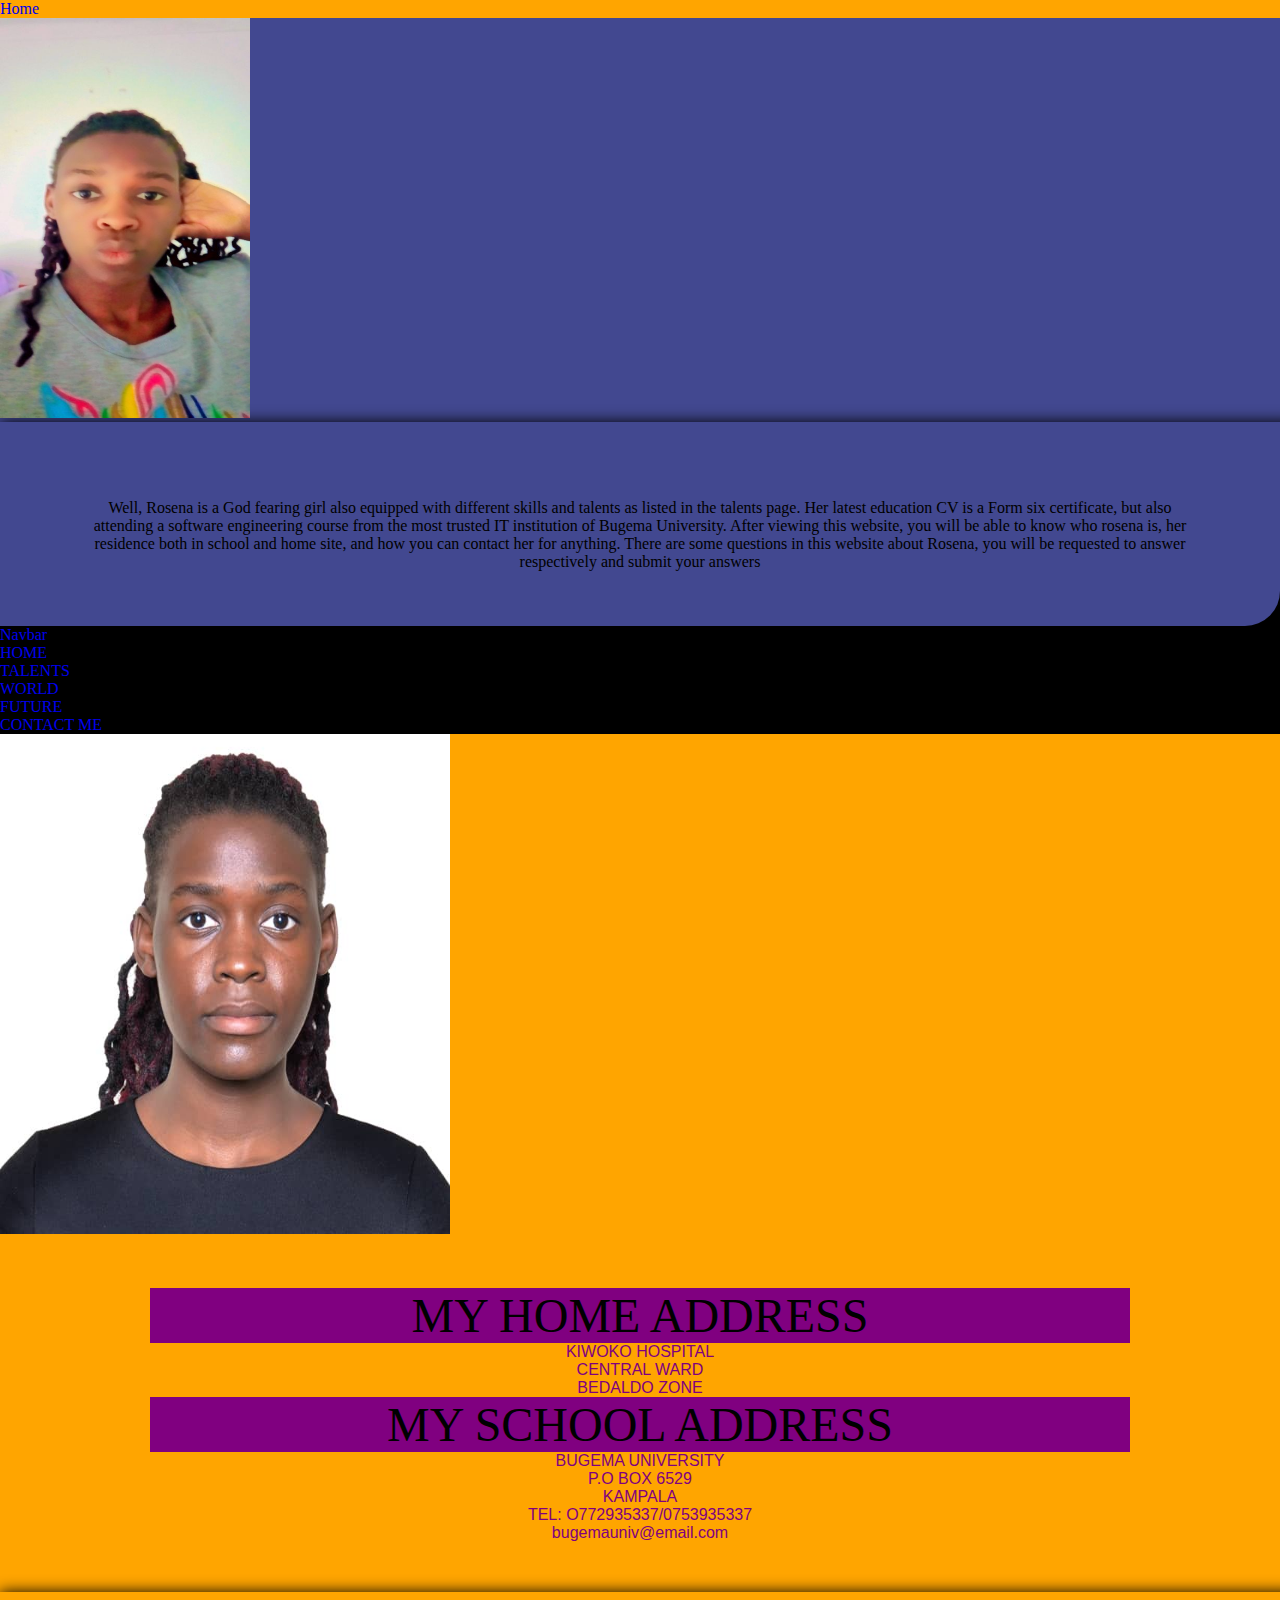
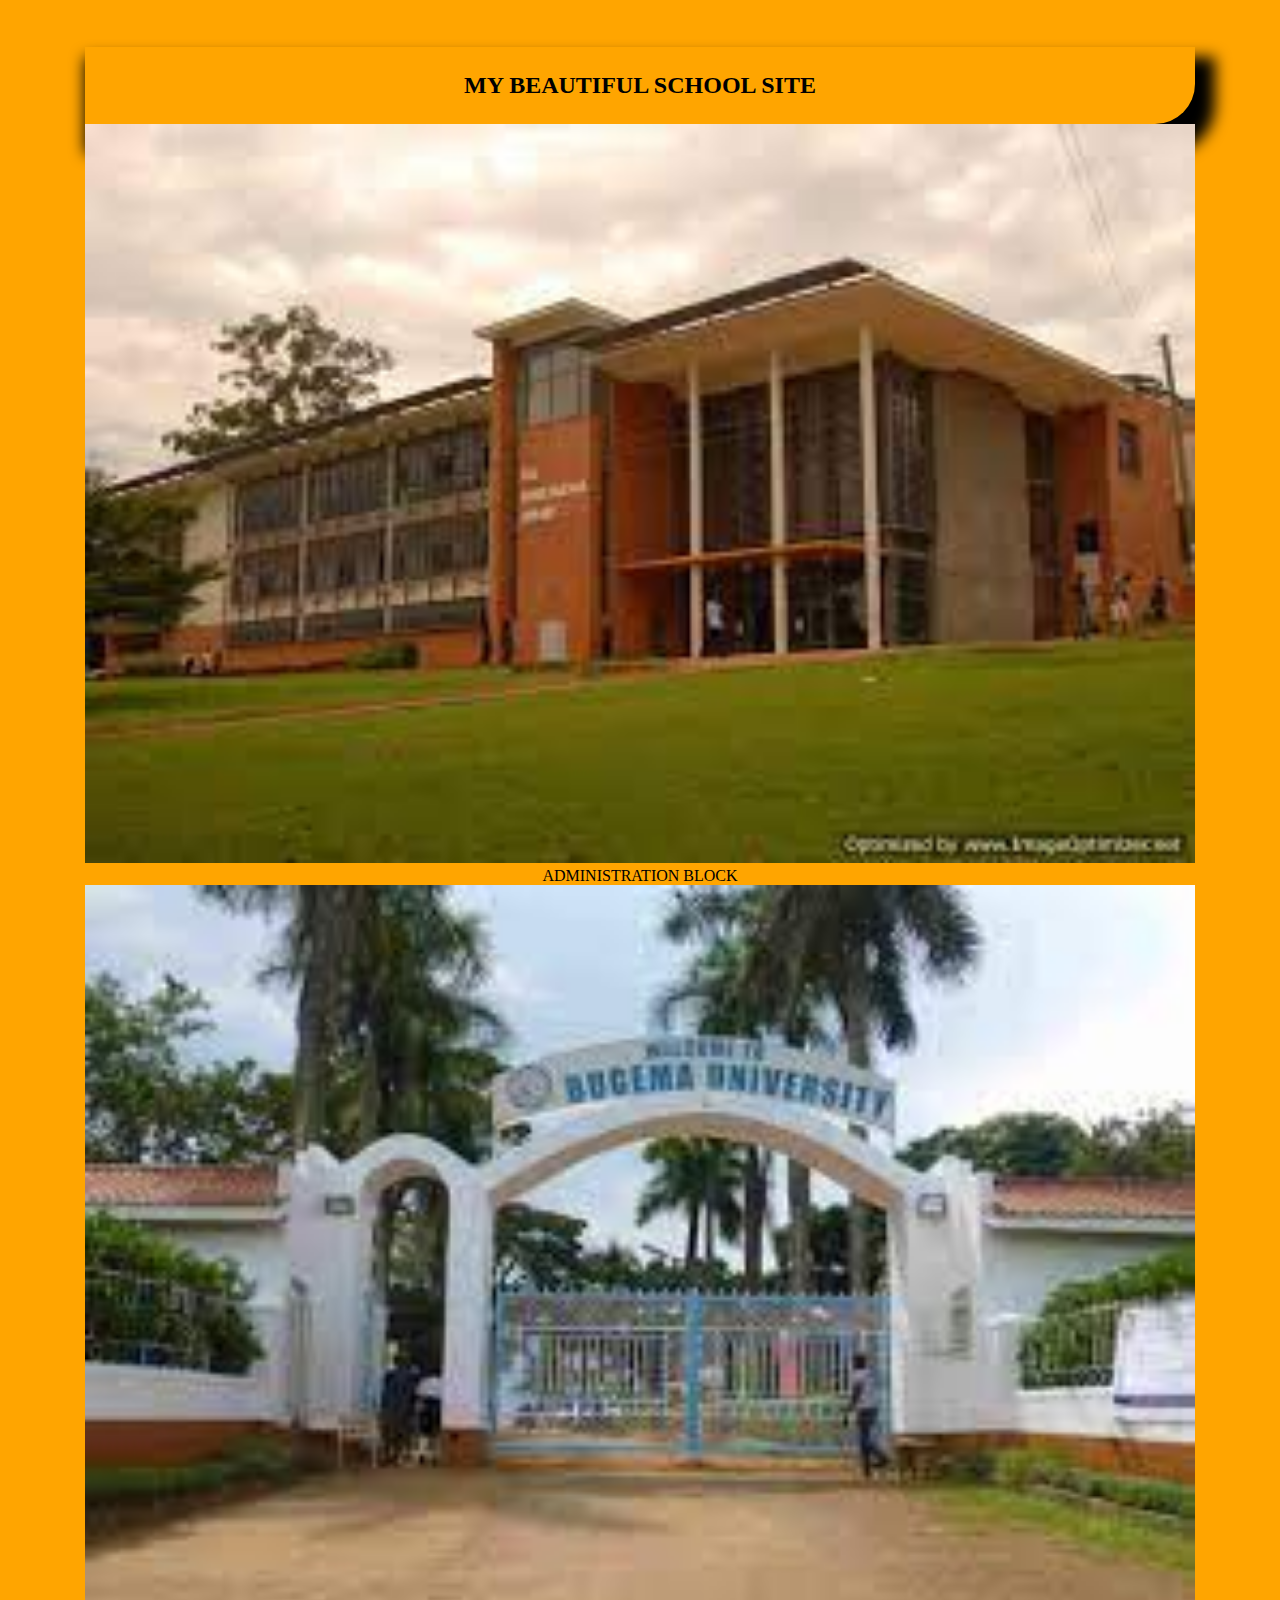
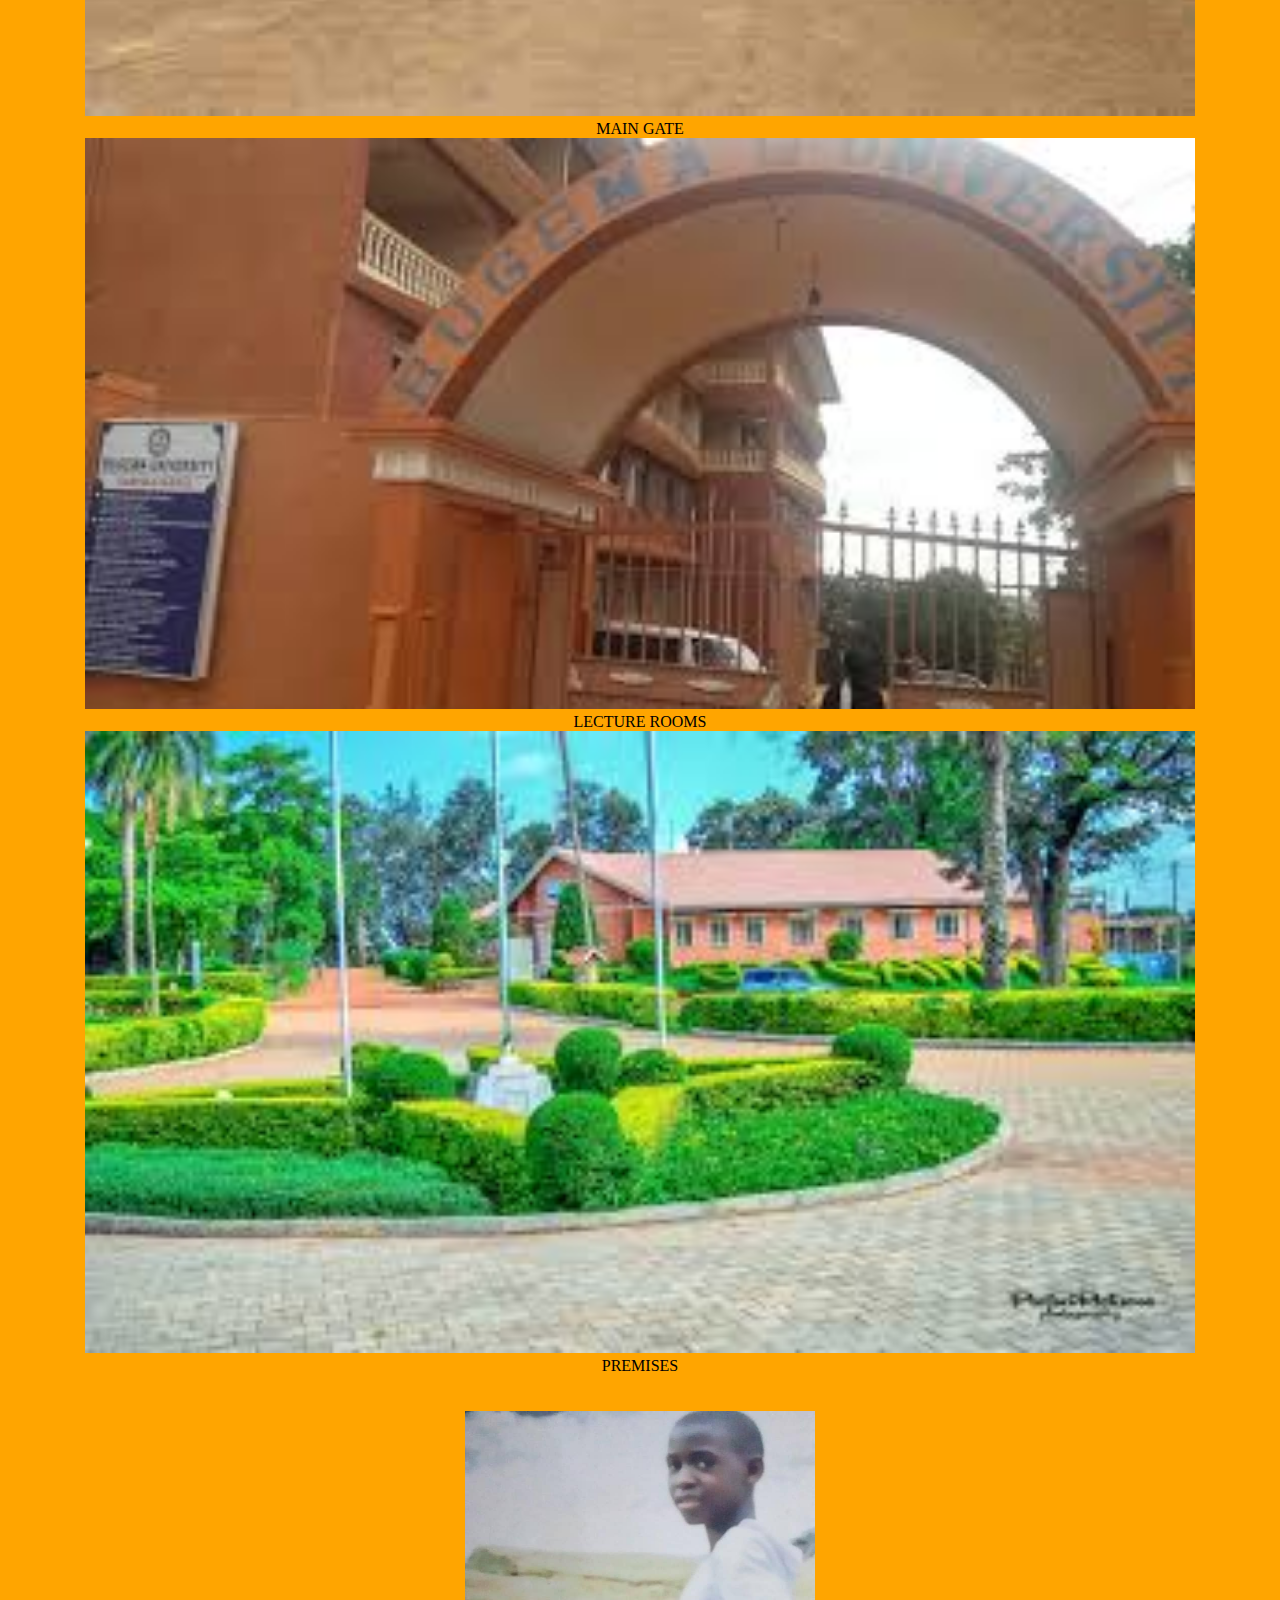
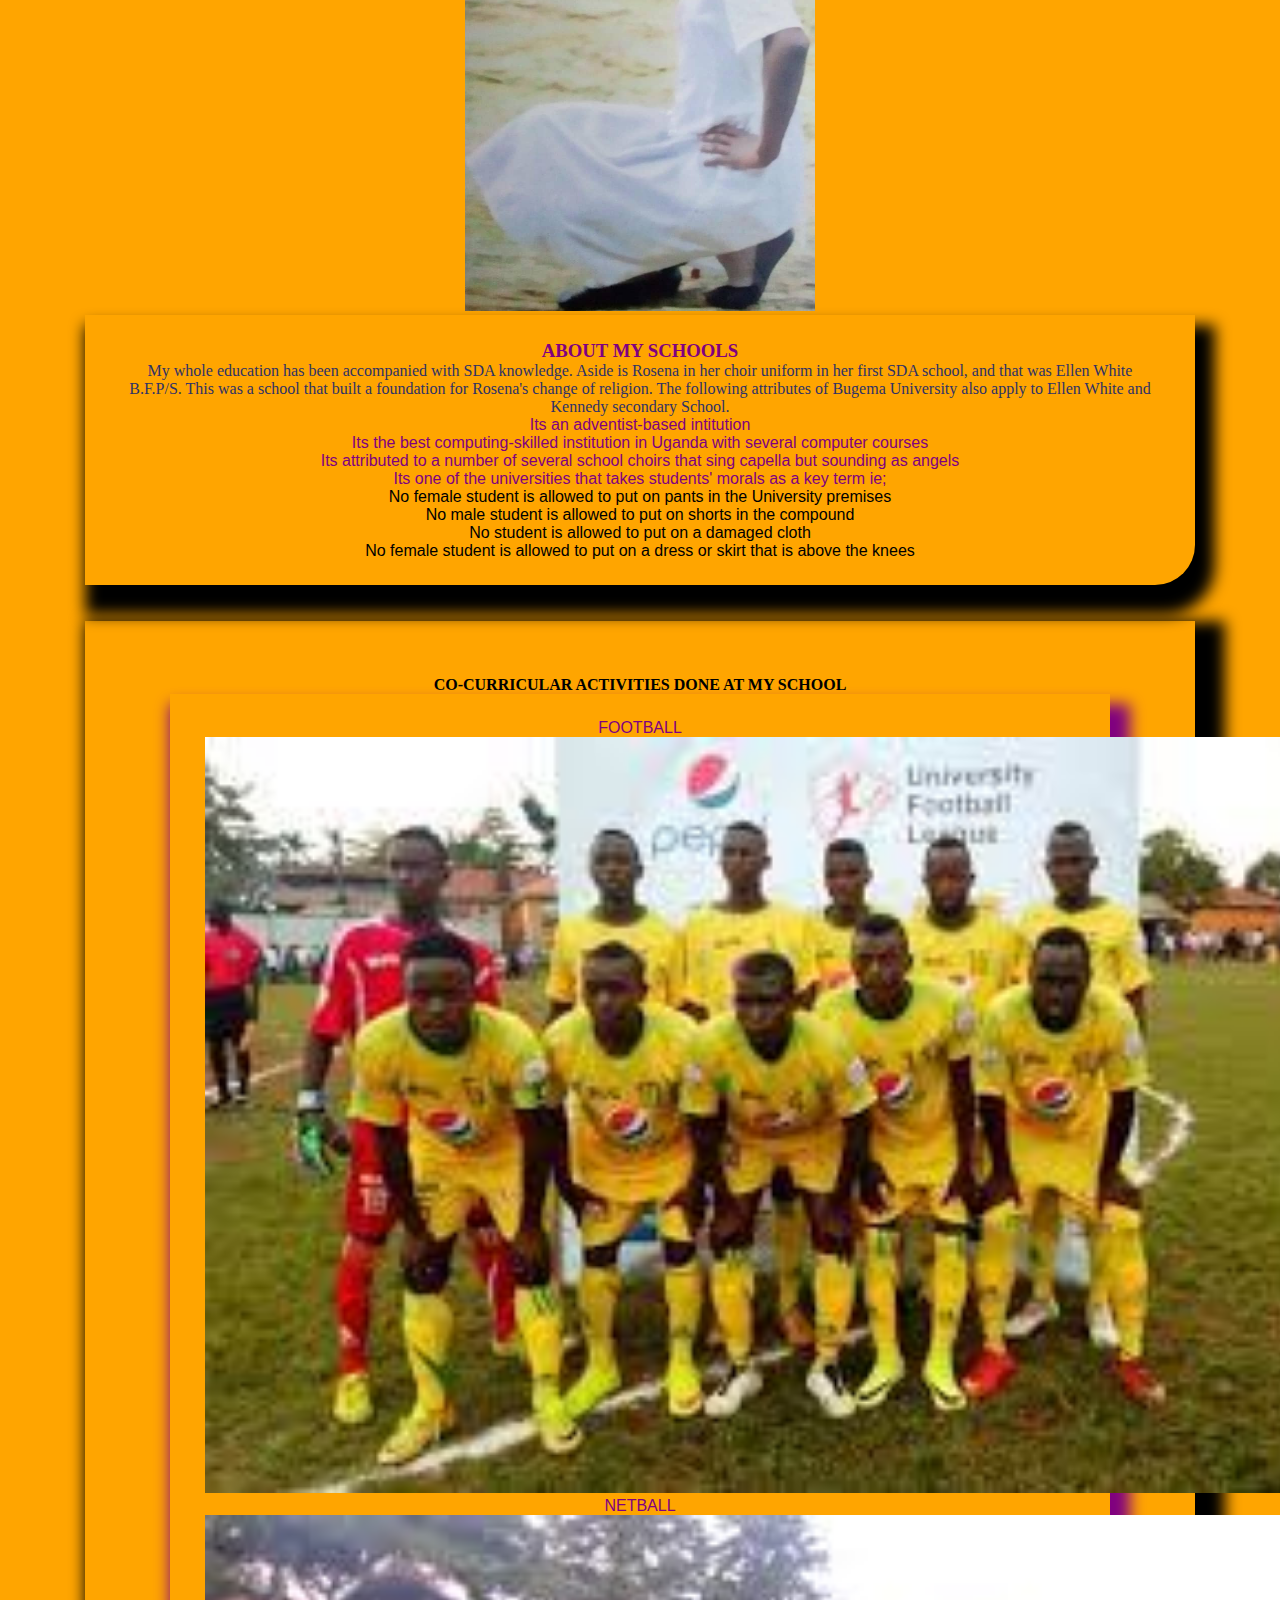
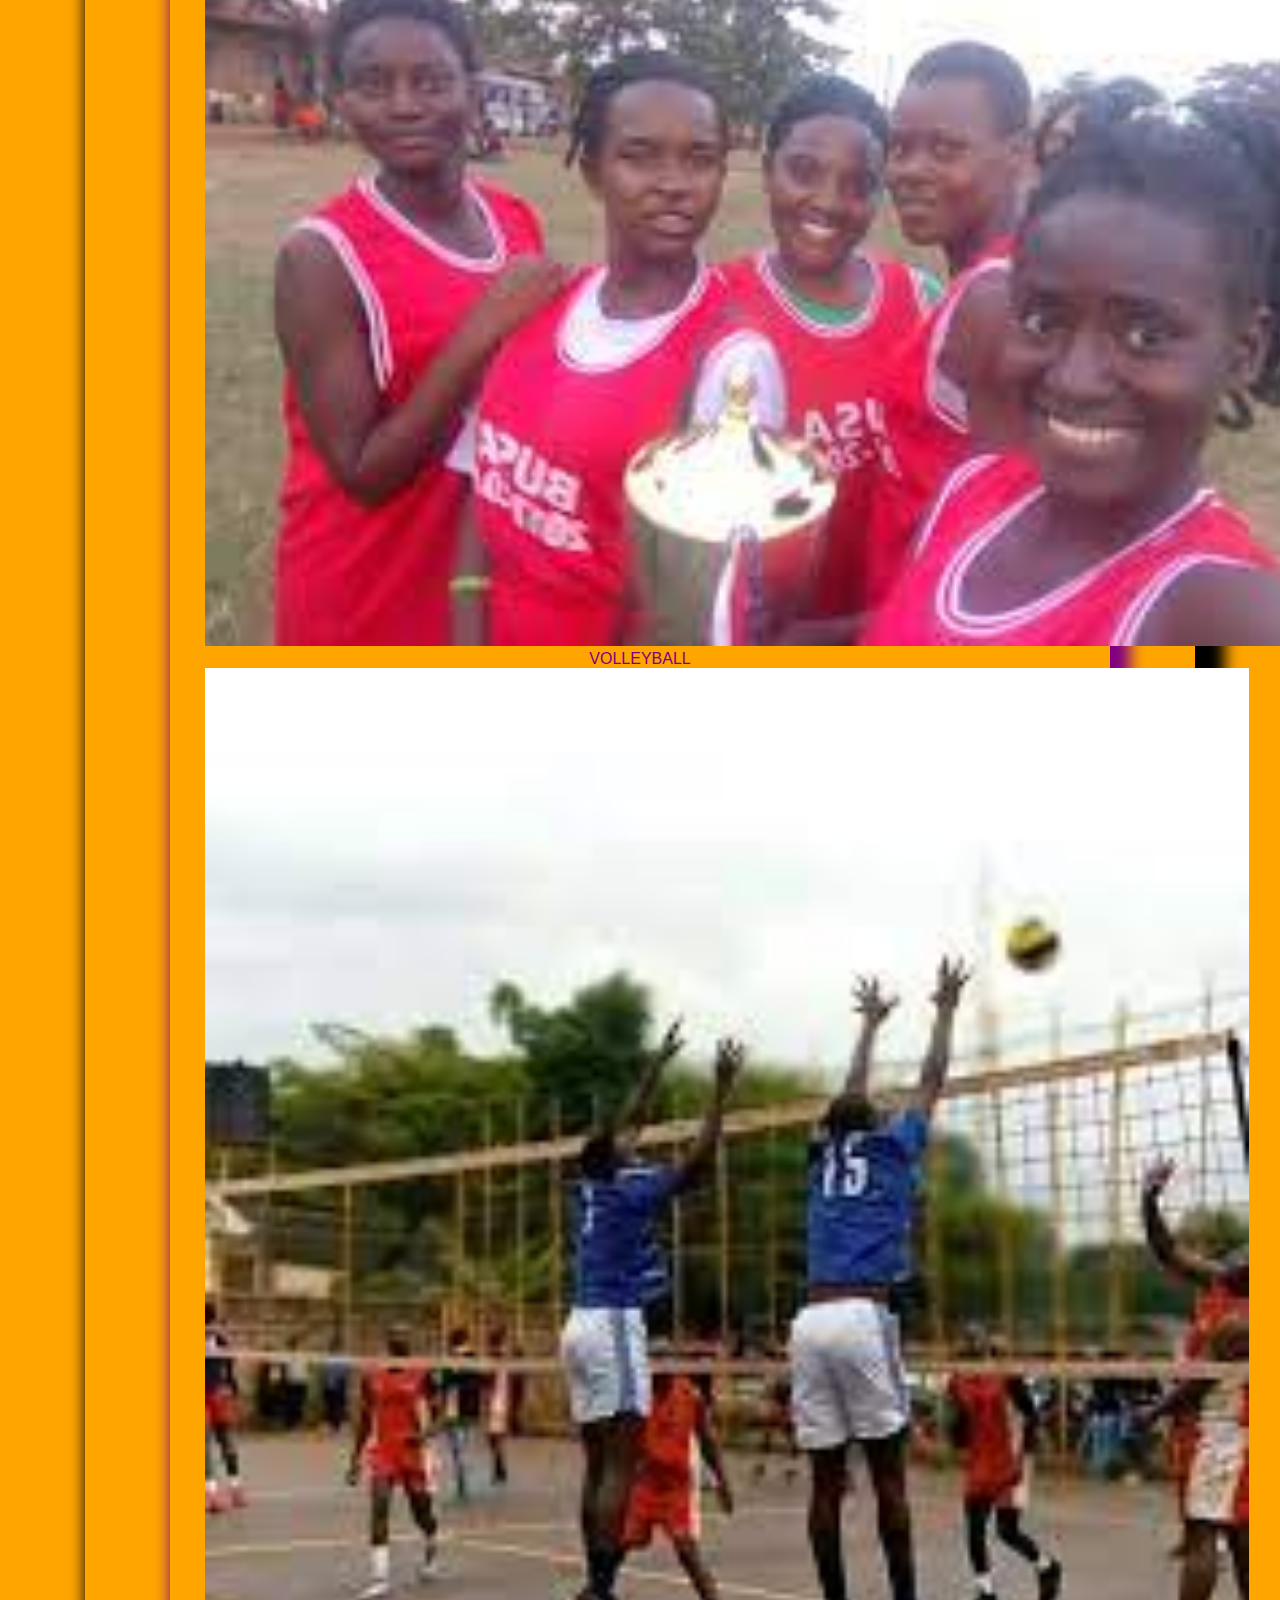
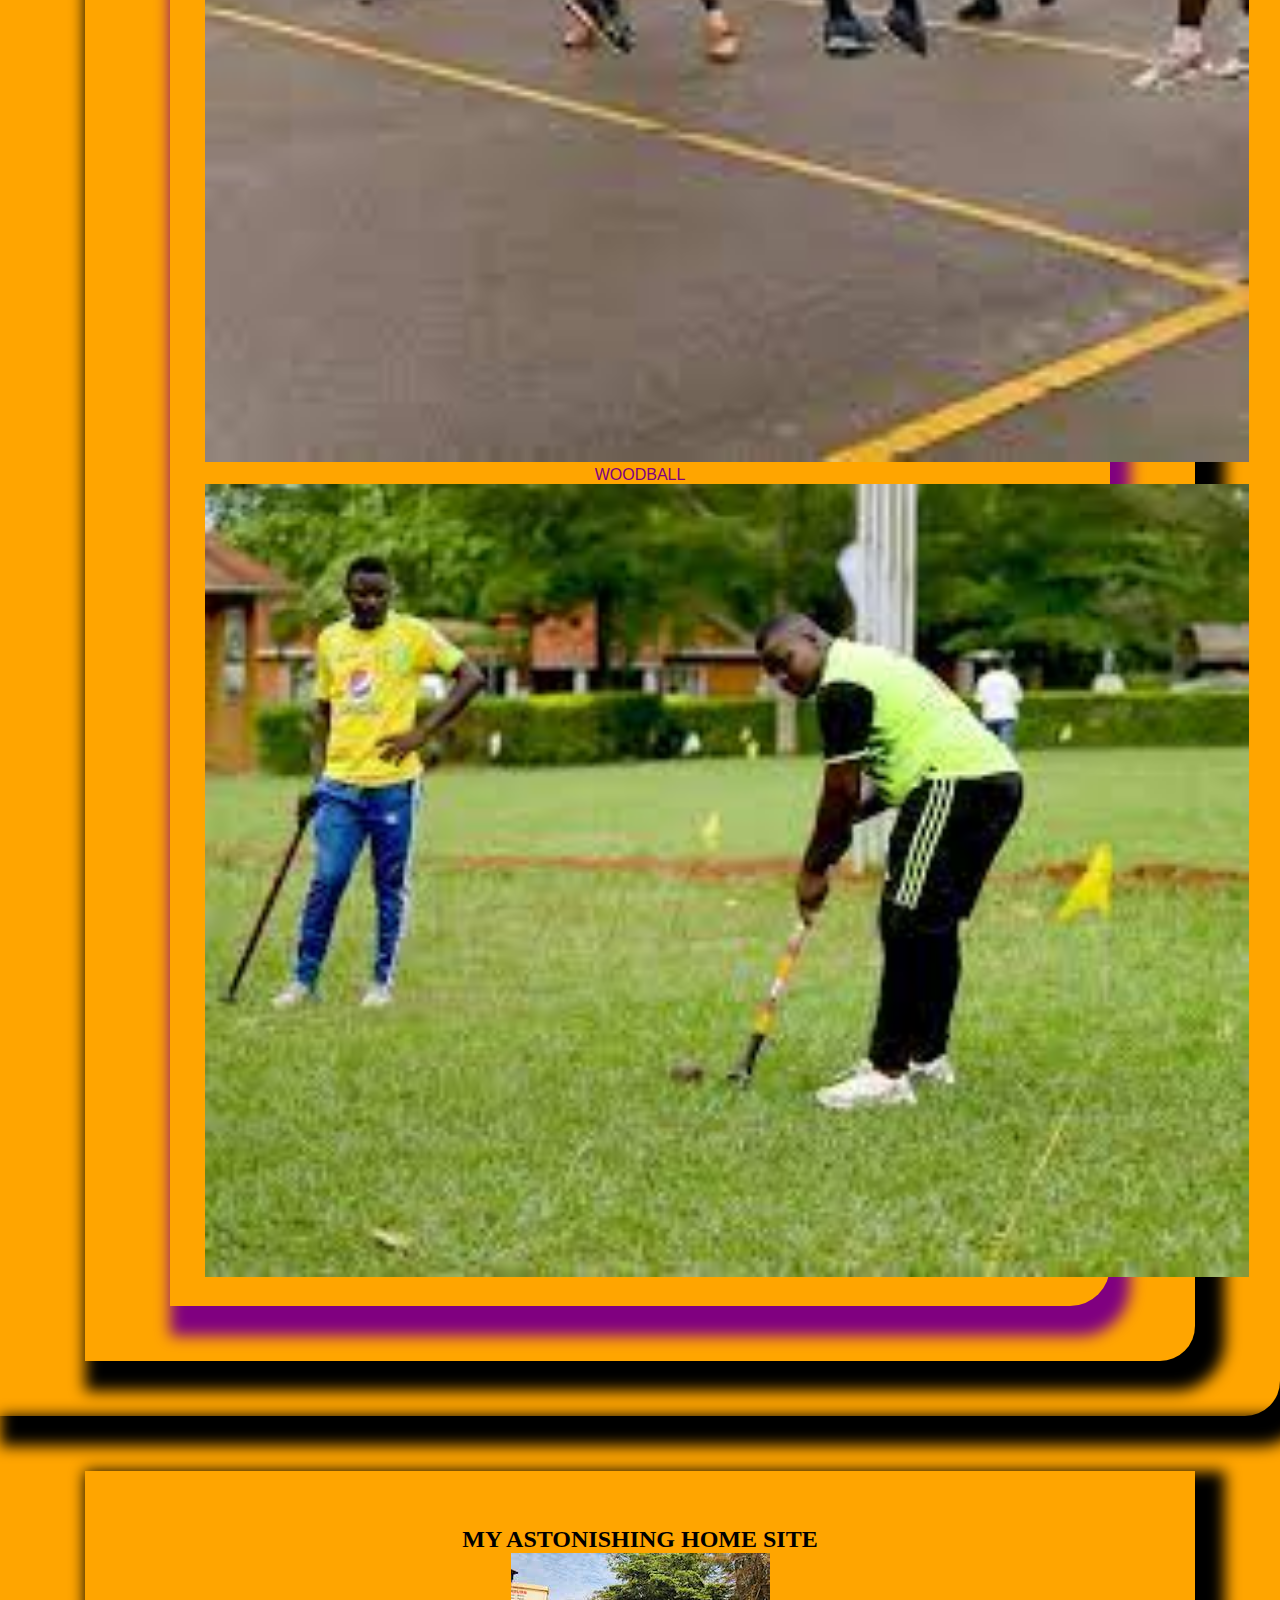
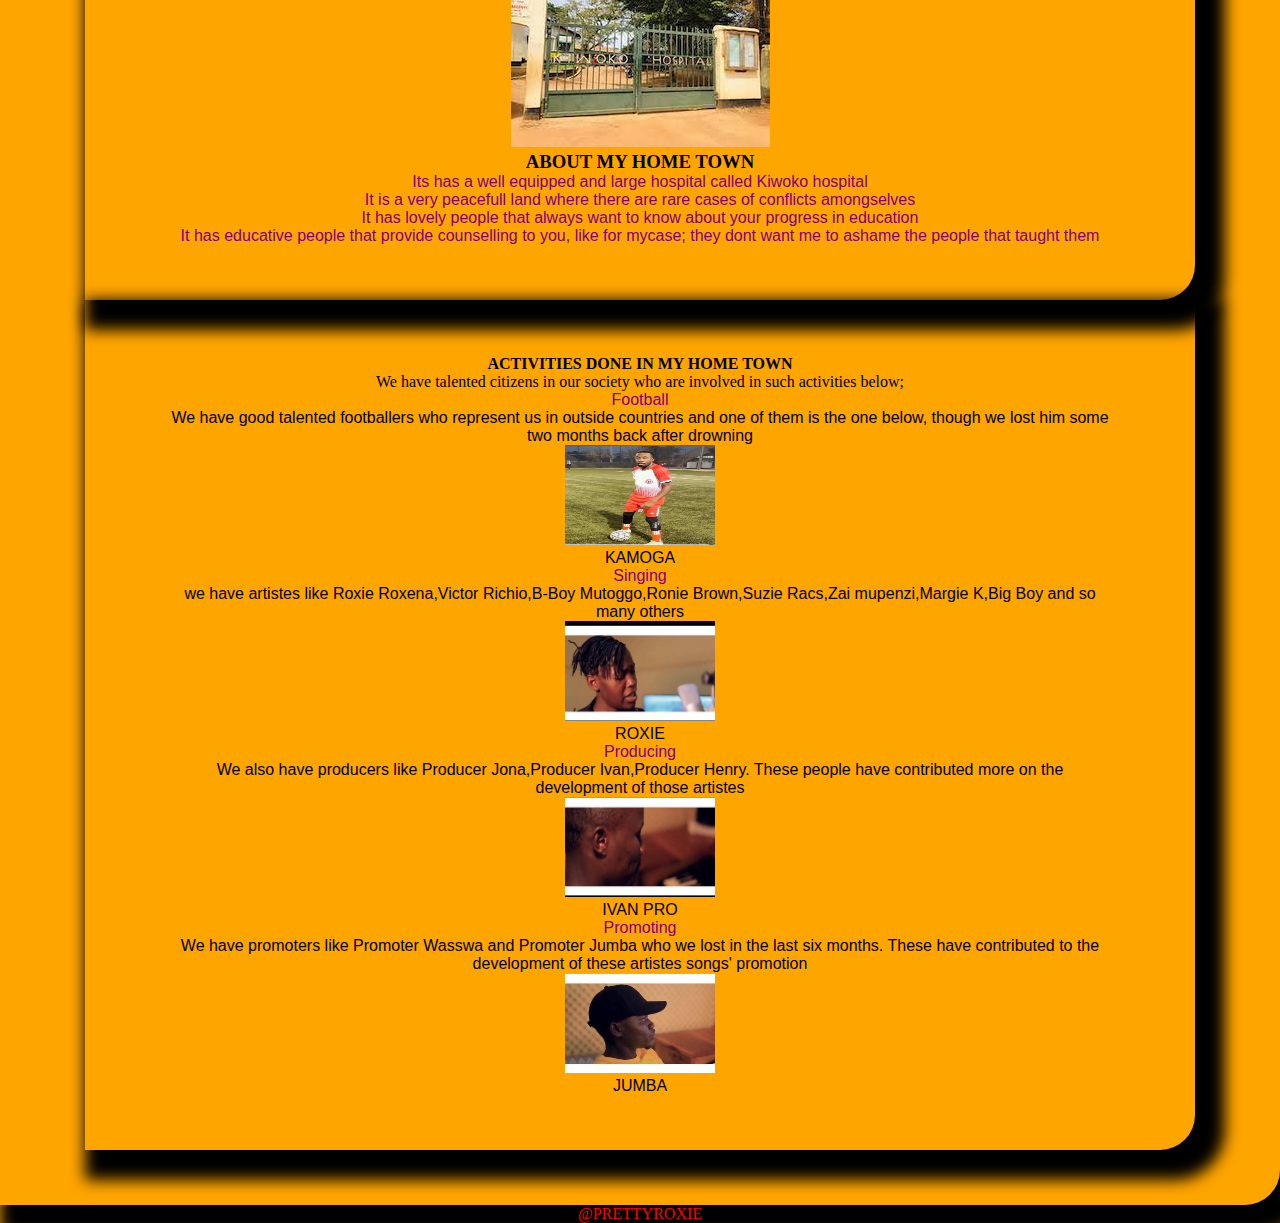
==== commit 3779efc2: "Update index.html" ====
--- a/index.html
+++ b/index.html
@@ -9,8 +9,6 @@
     <link rel="shortcut icon" href="ME.png" type="image/x-icon">
     <a href="#" class="btn btn-secondary btn-lg active" role="button" aria-pressed="true">Home</a>
     <link rel="stylesheet" href="index.css">
-    <!--swiper js-->
-    <link rel="stylesheet" href="https://cdn.jsdelivr.net/npm/swiper@8/swiper-bundle.min.css"/>
     <style>
 *{
     margin: 0;
@@ -162,28 +160,27 @@
              <br><br>      
             <div class="container">
               <h4>CO-CURRICULAR ACTIVITIES DONE AT MY SCHOOL</h4>
-              <ol>
-                  <div  id="page" class="container">
-                    <div  class="container-fluid row mx-auto mySwiper">
-                      <div  class="text-center col-lg-3 col-md-4 col-12 swiper-slide">
+              <ol >
+                  <div  id="page" class="container ">
+                    <div  class="container-fluid row mx-auto ">
+                      <div  class="text-center col-lg-3 col-md-4 col-12 ">
                         <li>FOOTBALL</li>
                         <img src="bugema\FOOTBALL TEAM.jpg" alt="footballteam"  width="150%" height="50%">
                       </div>
-                      <div  class="text-center col-lg-3 col-md-4 col-12">
+                      <div  class="text-center col-lg-3 col-md-4 col-12 ">
                         <li>NETBALL</li>
                       <img src="bugema\NETBALL TEAM.jpg" alt="netballteam"  width="150%" height="50%">
                       </div>
-                      <div  class="text-center col-lg-3 col-md-4 col-12">
+                      <div  class="text-center col-lg-3 col-md-4 col-12 ">
                         <li>VOLLEYBALL</li>
                         <img src="bugema\VOLLEYBALL.jpg" alt="volleyballteam" width="120%" height="50%">
                       </div>
-                      <div  class="text-center col-lg-3 col-md-4 col-12">
+                      <div  class="text-center col-lg-3 col-md-4 col-12 ">
                         <li>WOODBALL</li>
                         <img src="bugema\woodball.jpg" alt="" width="120%" height="50%">
                       </div>
-                    </div>
-                    
-                  </div>                                     
+                    </div>                   
+                  </div>                              
               </ol>
             </div>
           </section>  
@@ -246,22 +243,6 @@
      </footer>
     <script src="https://cdn.jsdelivr.net/npm/@popperjs/core@2.11.6/dist/umd/popper.min.js" integrity="sha384-oBqDVmMz9ATKxIep9tiCxS/Z9fNfEXiDAYTujMAeBAsjFuCZSmKbSSUnQlmh/jp3" crossorigin="anonymous"></script>
   <script src="https://cdn.jsdelivr.net/npm/bootstrap@5.2.2/dist/js/bootstrap.min.js" integrity="sha384-IDwe1+LCz02ROU9k972gdyvl+AESN10+x7tBKgc9I5HFtuNz0wWnPclzo6p9vxnk" crossorigin="anonymous"></script>
-  <script src="https://cdn.jsdelivr.net/npm/swiper@8/swiper-bundle.min.js"></script>
-  <script>
-    var swiper = new Swiper(".mySwiper", {
-        slidesPerView: 1,
-        spaceBetween: 30,
-        pagination: {
-            el: ".swiper-pagination",
-            clickable: true,
-        },
-        // when window width is >= 600px
-        breakpoints: {
-            600: {
-                slidesPerView: 2
-            }
-        }
-    });
 </script> 
 </body>
 </html>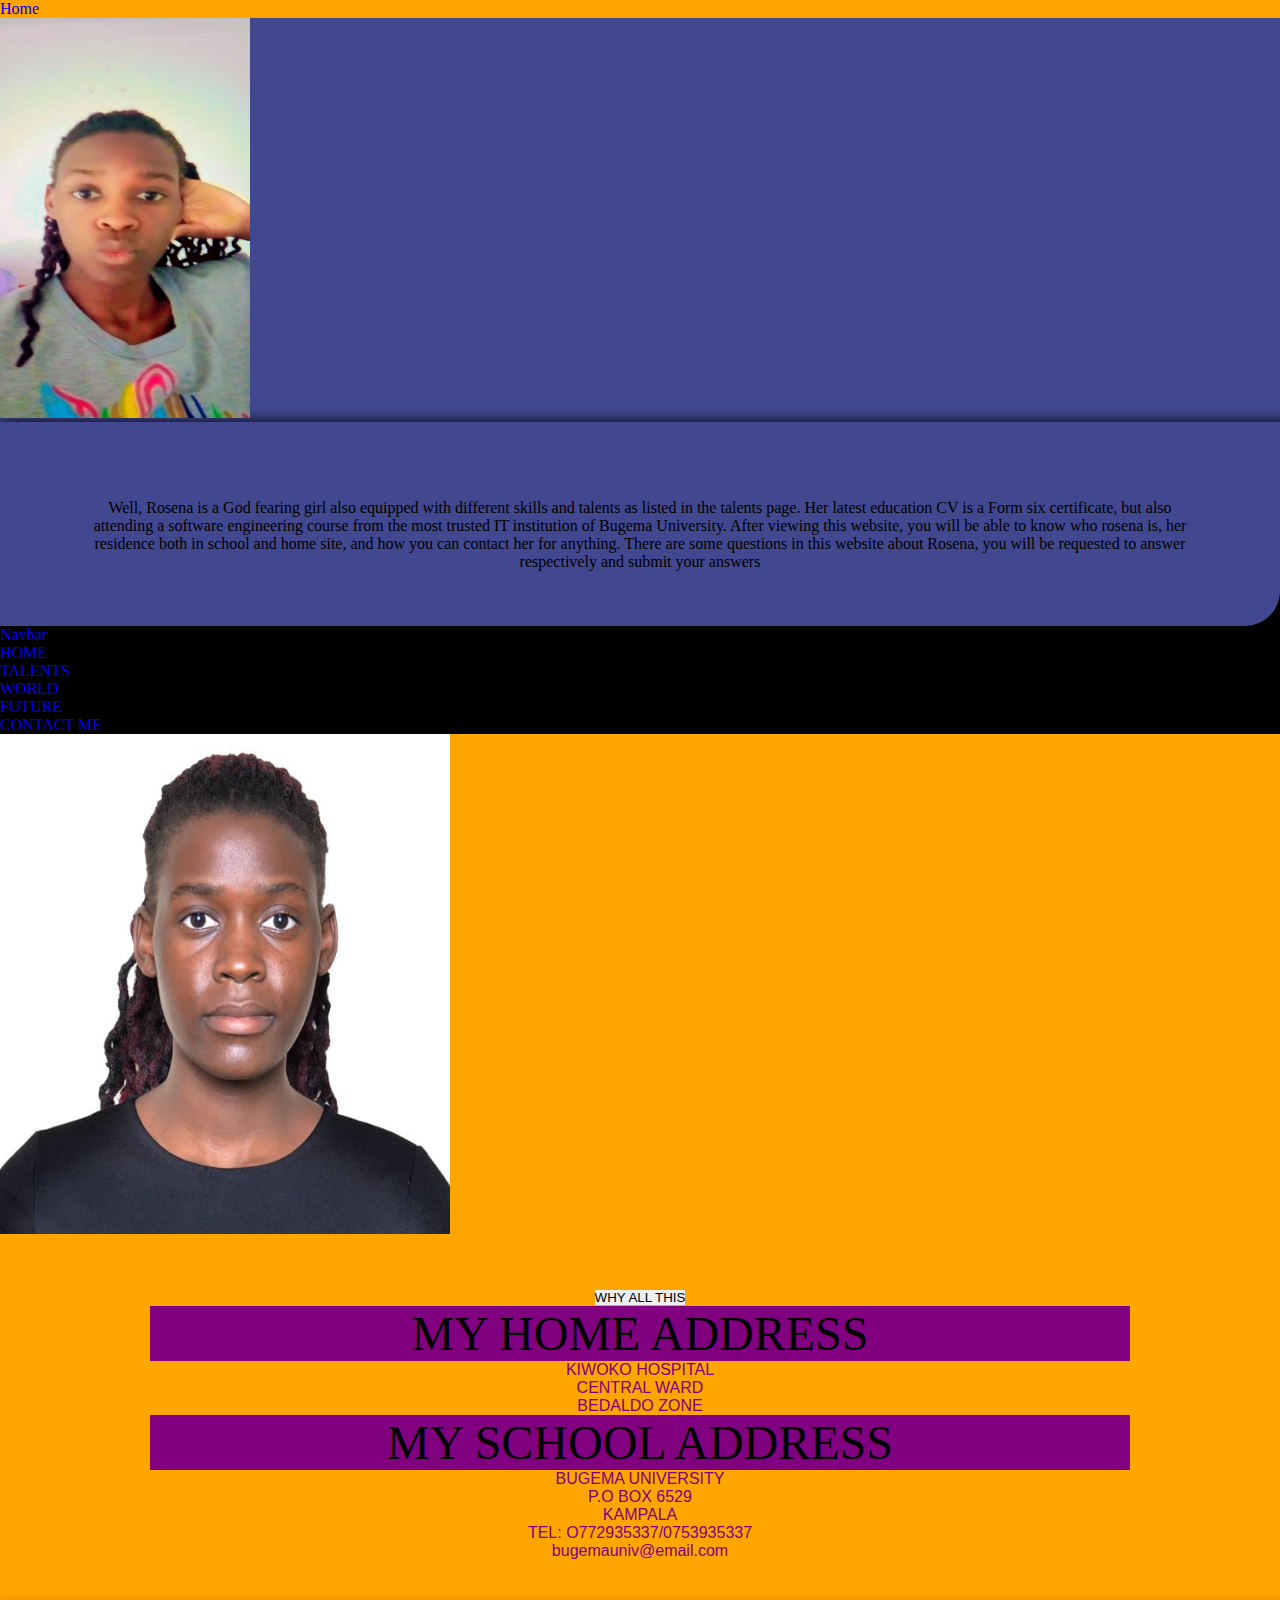
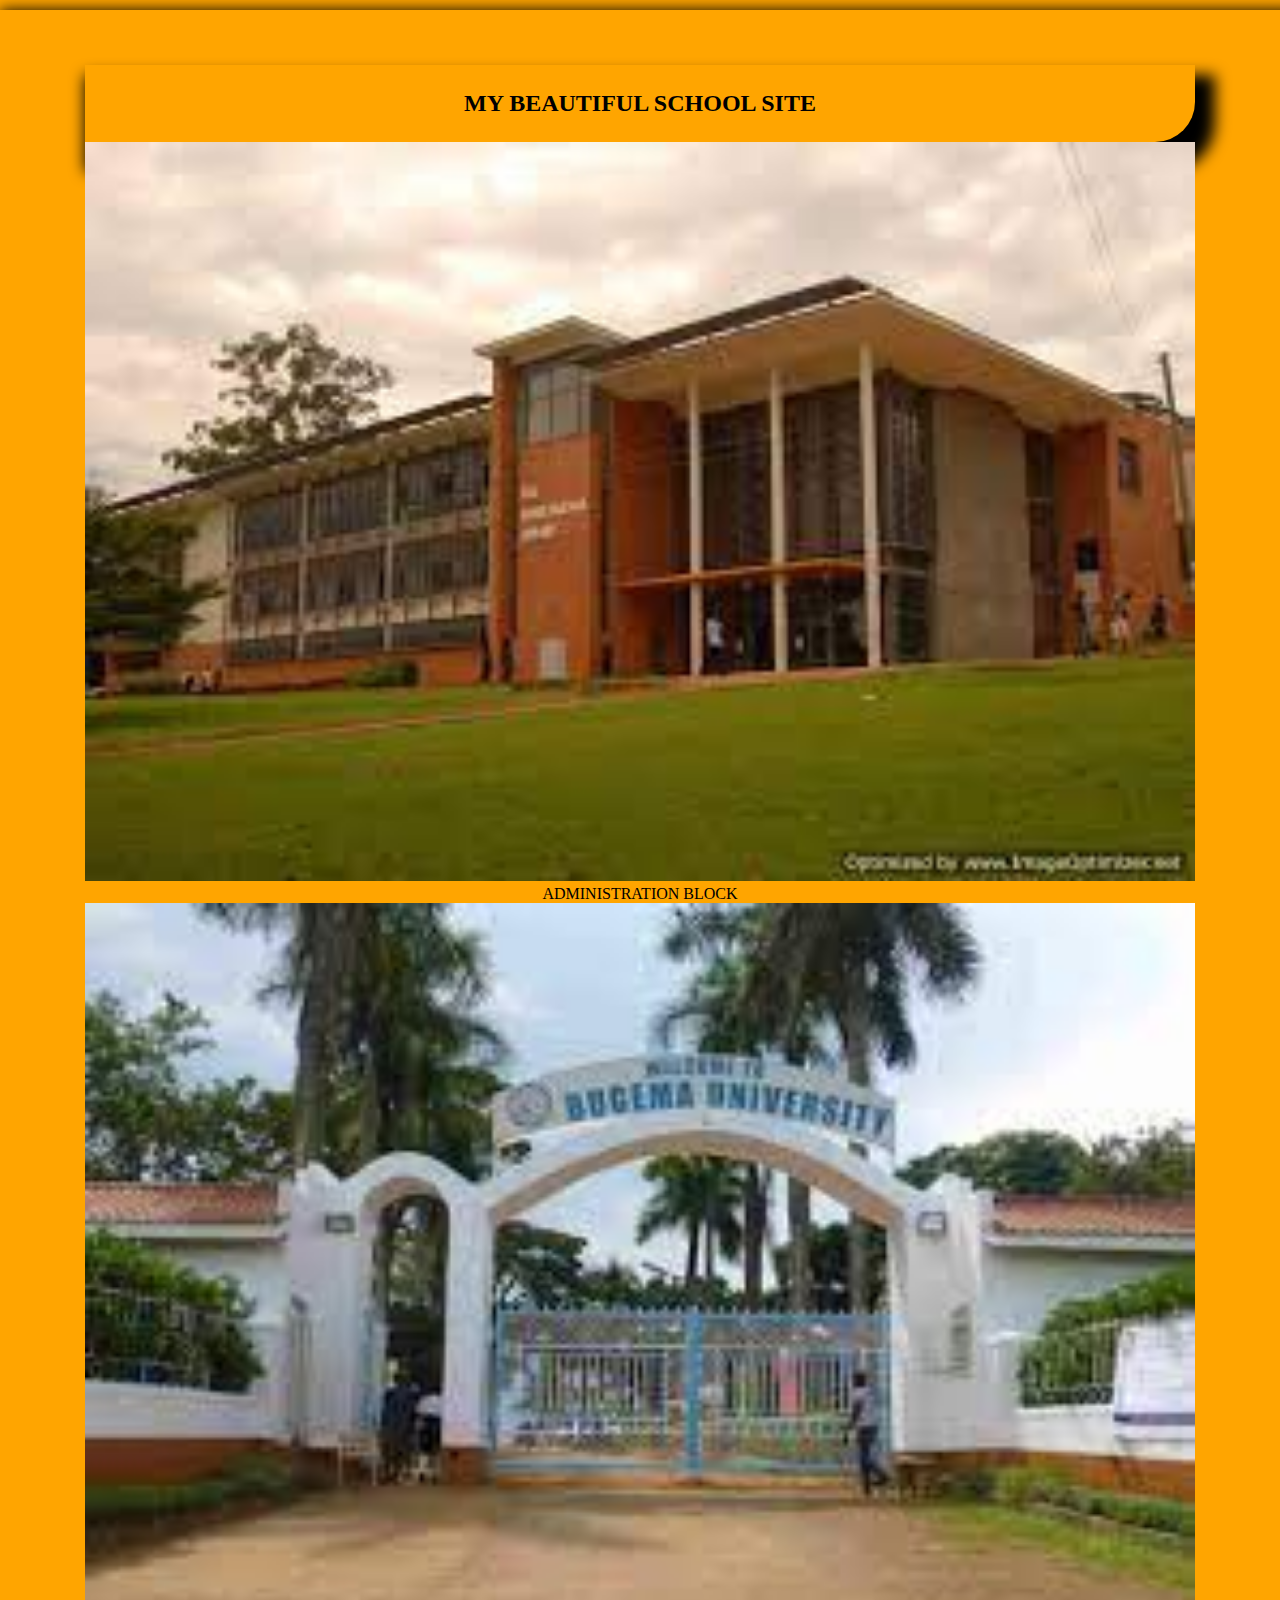
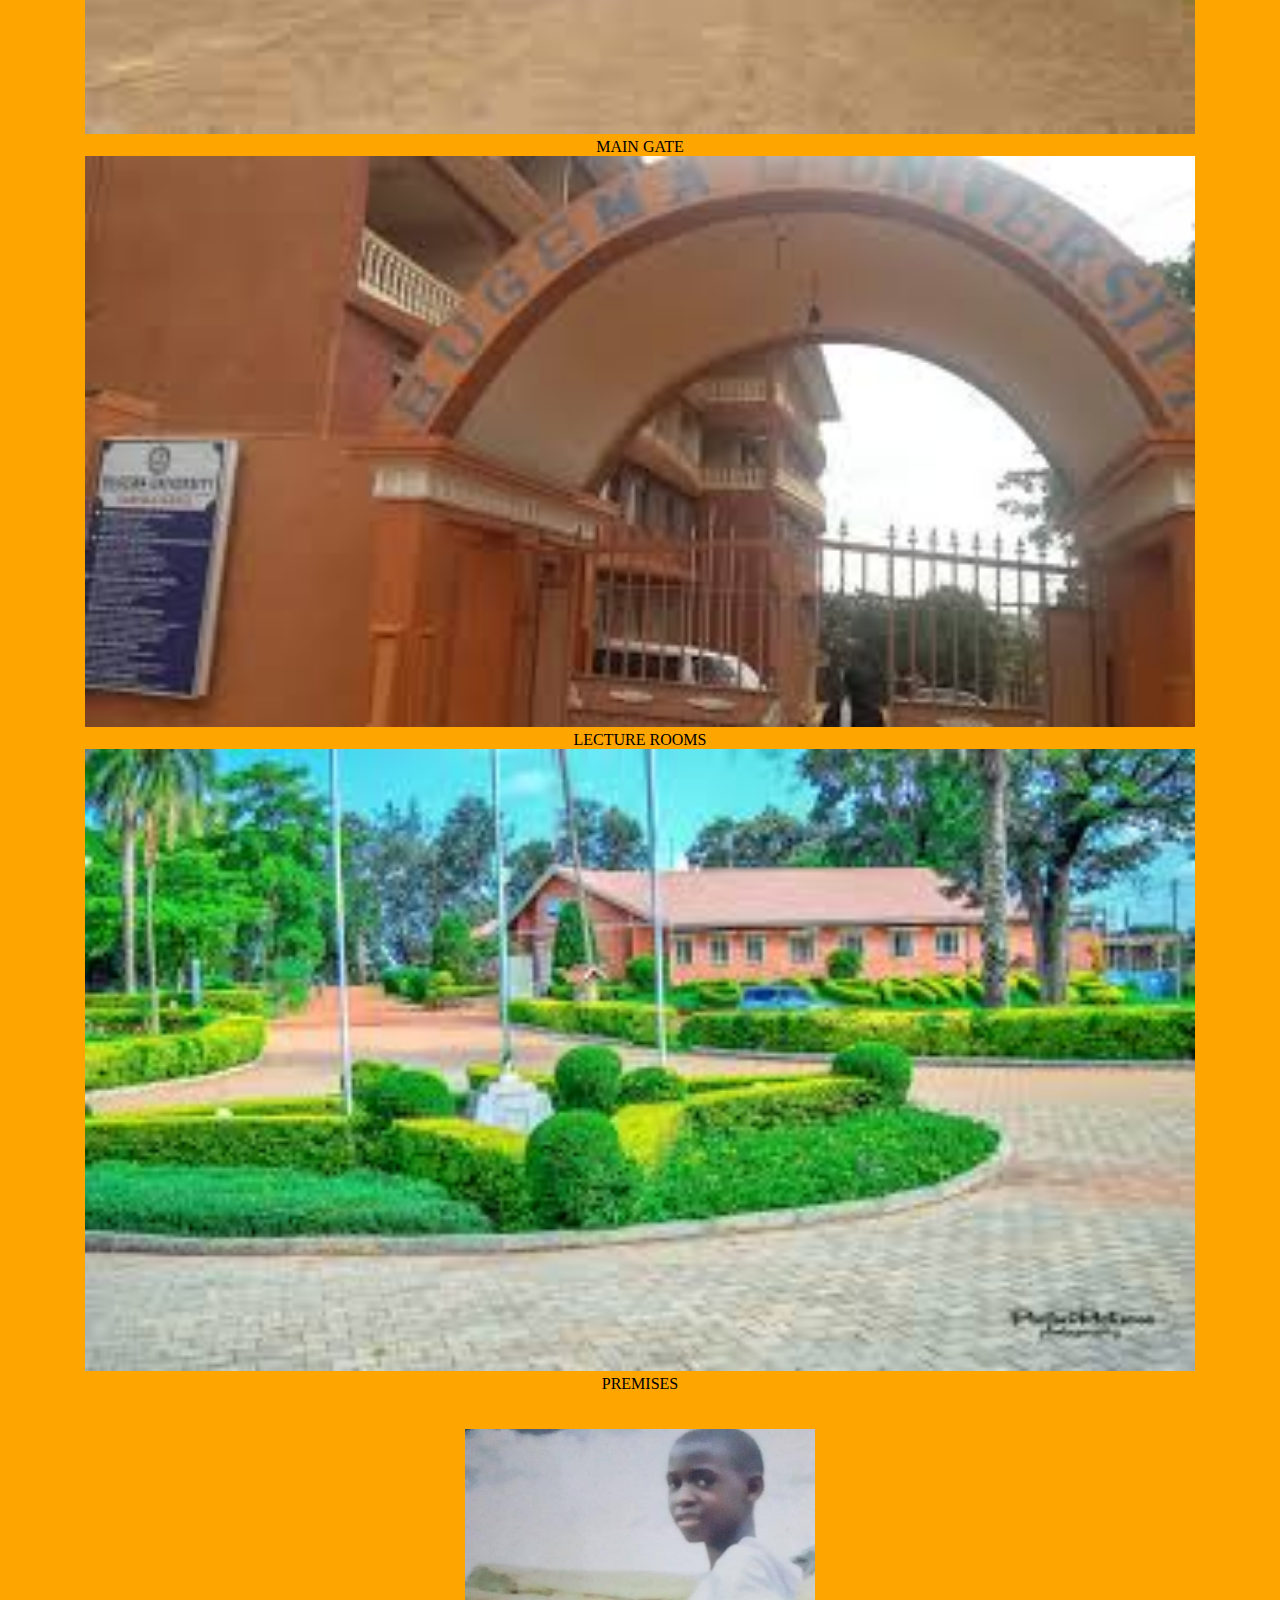
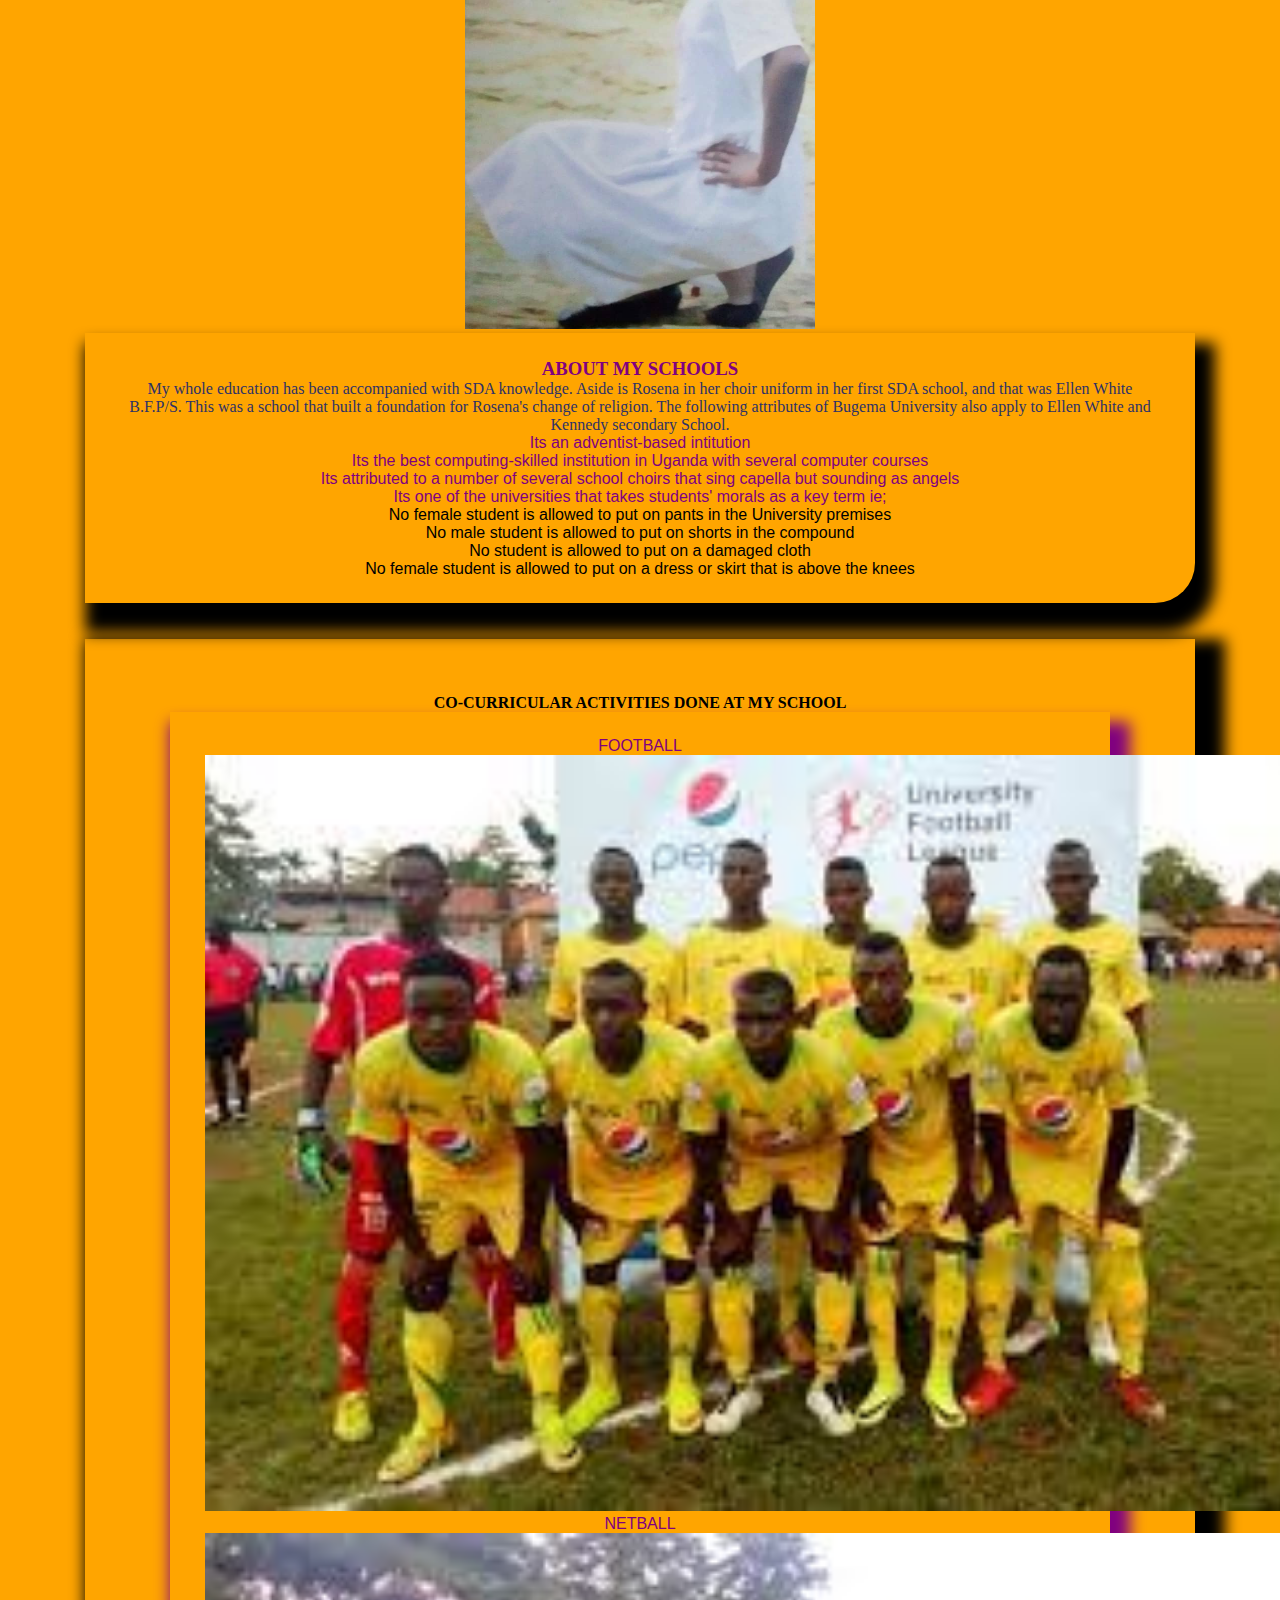
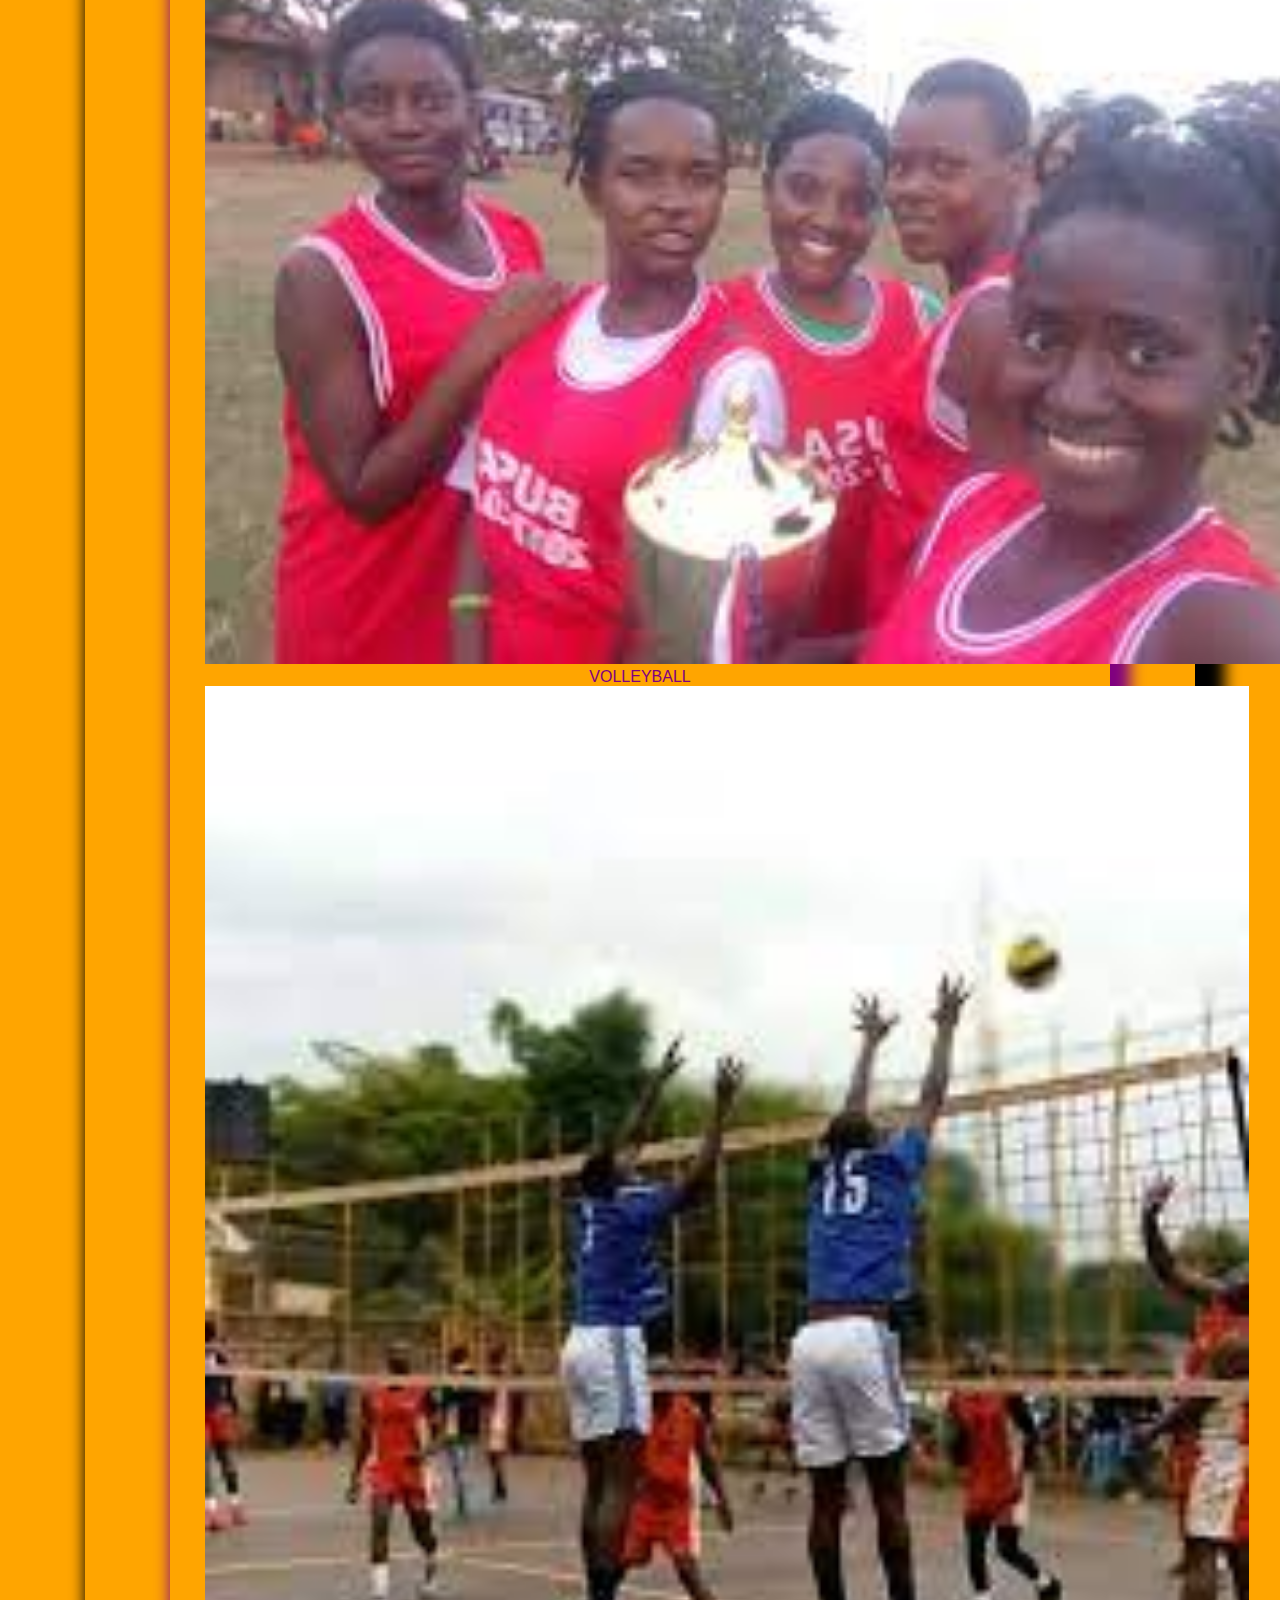
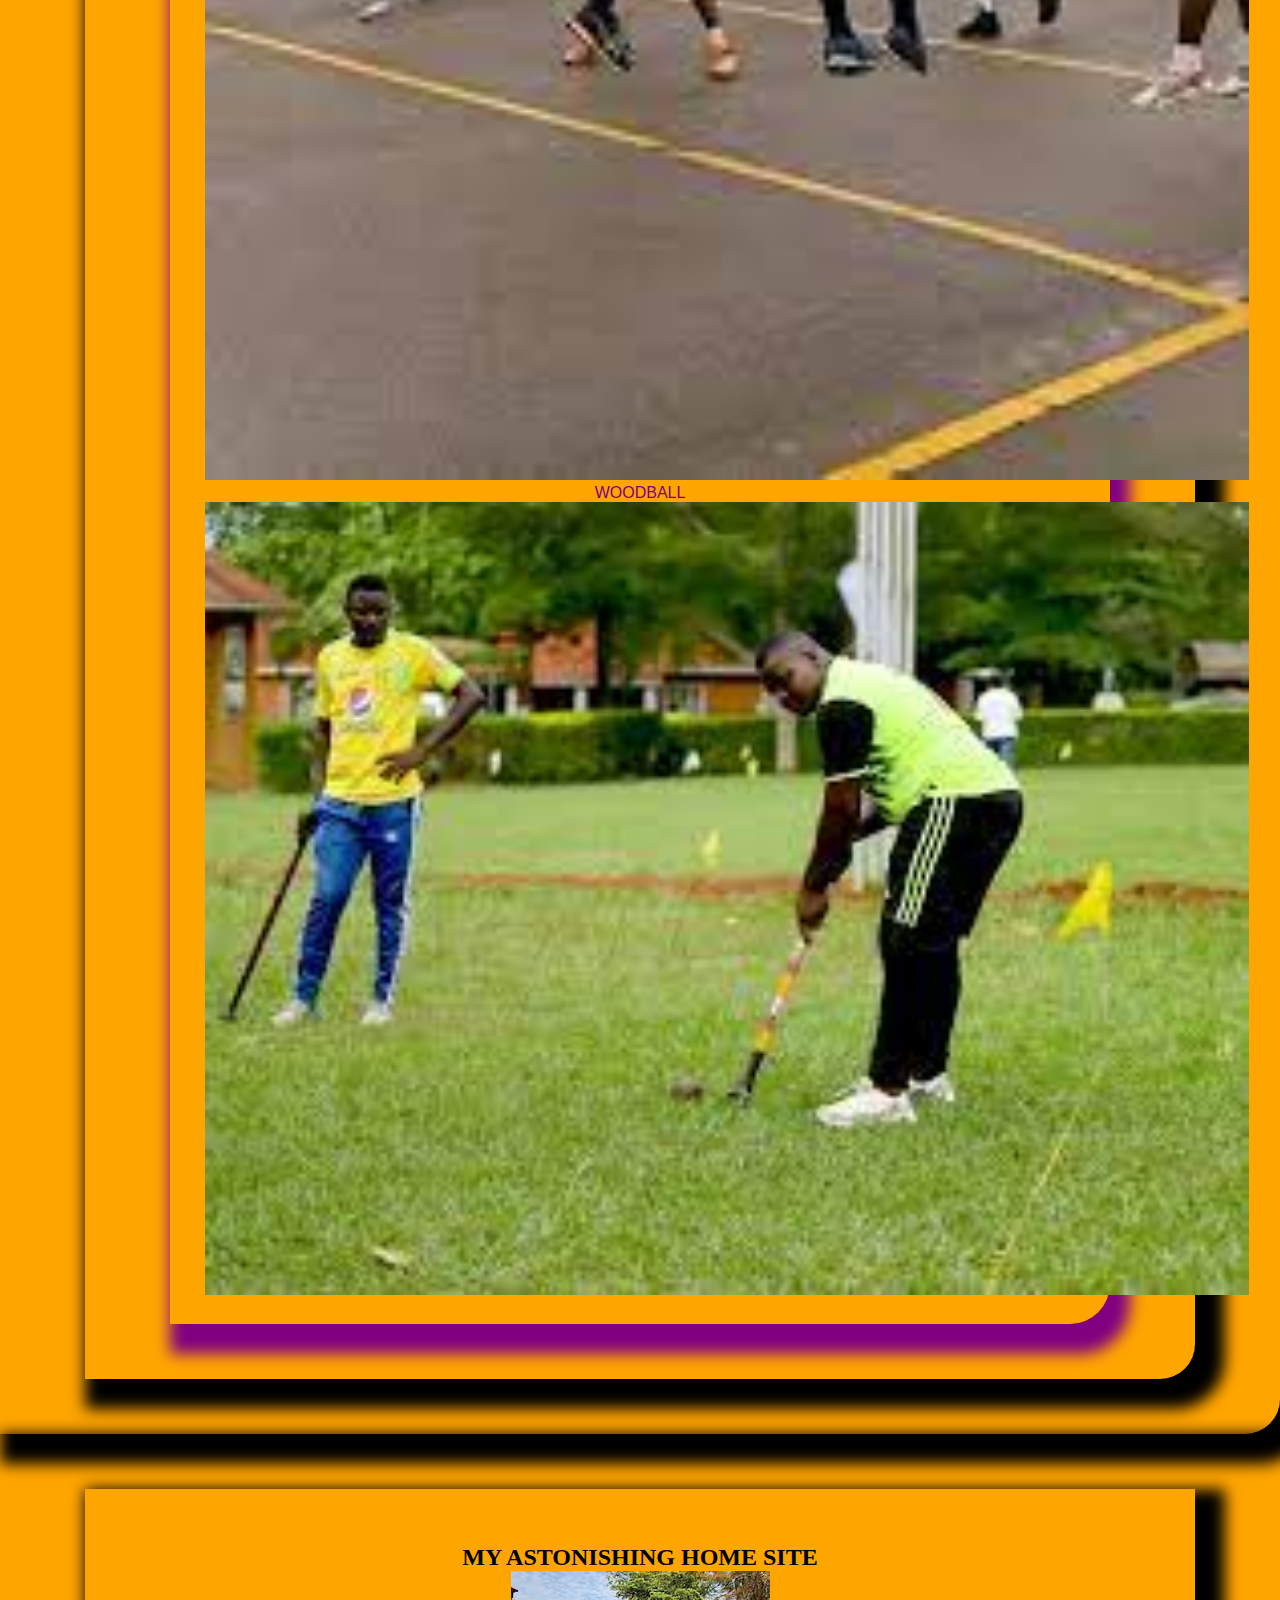
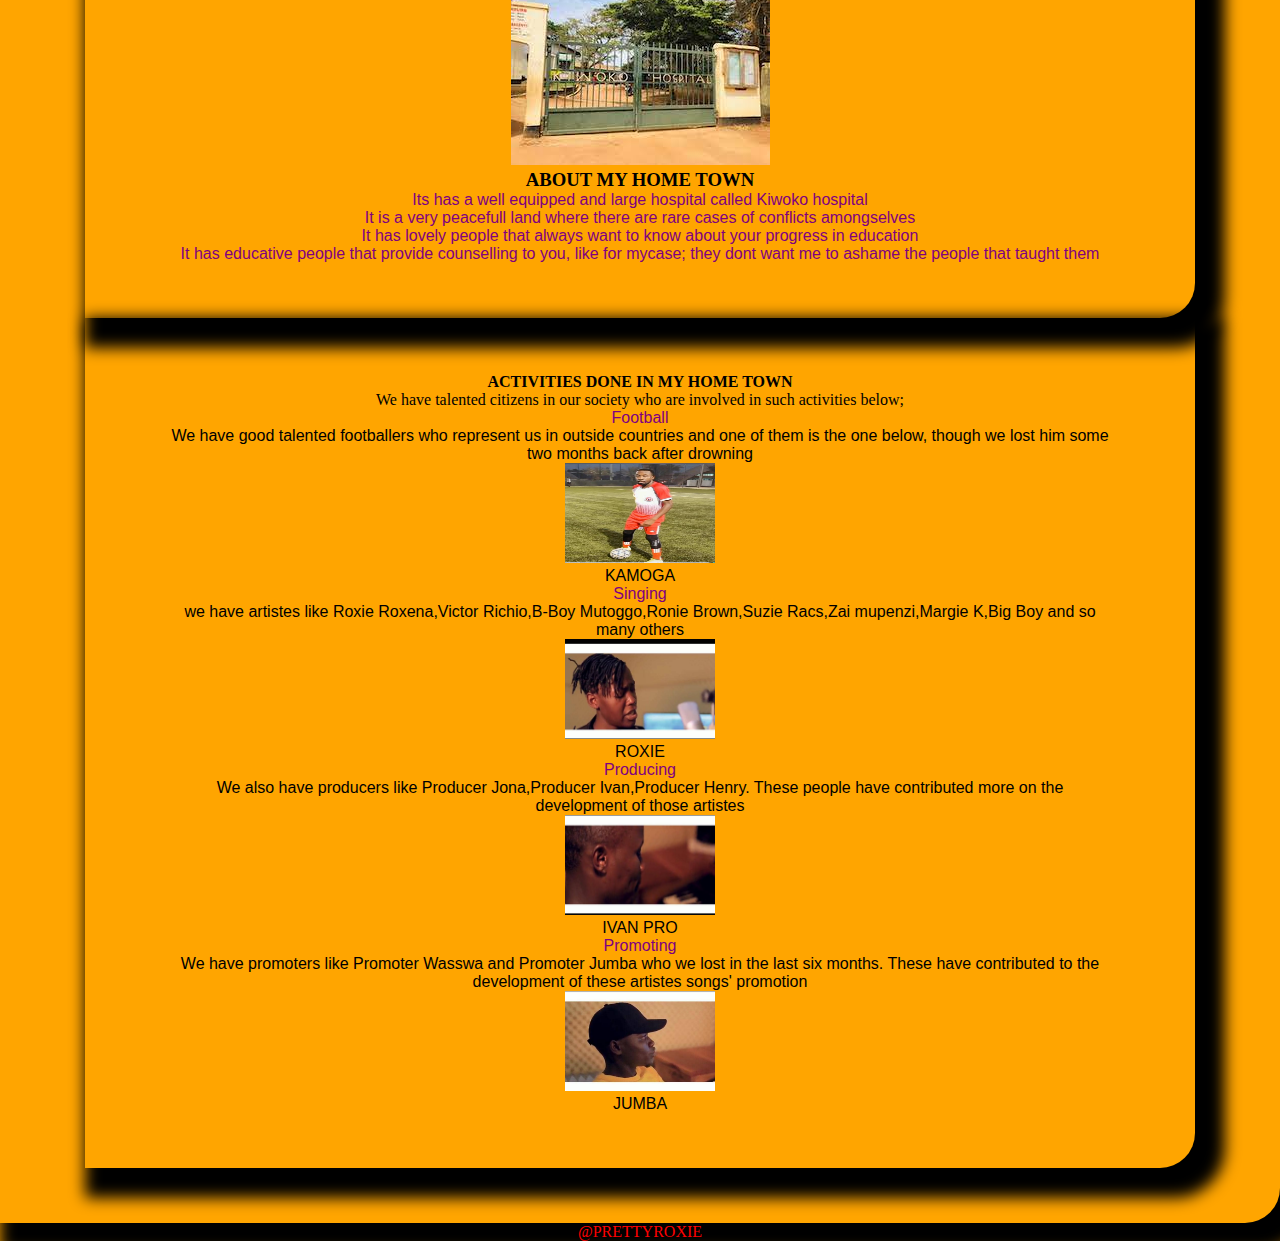
==== commit 01c58b8d: "my web" ====
--- a/index.html
+++ b/index.html
@@ -69,7 +69,7 @@
                 <a class="nav-link btn btn-primary btn-lg active" aria-current="page" href="index.html">HOME</a>
               </li>
               <li class="nav-item">
-                <a class="nav-link btn btn-warning btn-lg active" href="talents.html">TALENTS</a>
+                <a class="nav-link active btn btn-warning btn-lg " href="talents.html">TALENTS</a>
               </li>
               <li class="nav-item">
                 <a class="nav-link btn btn-danger btn-lg active" href="world.html">WORLD</a>
@@ -91,6 +91,12 @@
         </div>
         <div  class="col-8">
           <section  style="text-align: center; padding: 50px 150px 50px 150px ">
+            <script>
+              function headch(){
+                window.alert('Rosena is either home or at school')
+              }
+            </script>
+            <button onclick="headch()">WHY ALL THIS</button>
             <h1>MY HOME ADDRESS</h1>
             <ol>
                 <li>KIWOKO HOSPITAL</li>
@@ -241,6 +247,7 @@
     <footer>
       <p  style="color: red;">@PRETTYROXIE</p>
      </footer>
+     <script src="main.js"></script>
     <script src="https://cdn.jsdelivr.net/npm/@popperjs/core@2.11.6/dist/umd/popper.min.js" integrity="sha384-oBqDVmMz9ATKxIep9tiCxS/Z9fNfEXiDAYTujMAeBAsjFuCZSmKbSSUnQlmh/jp3" crossorigin="anonymous"></script>
   <script src="https://cdn.jsdelivr.net/npm/bootstrap@5.2.2/dist/js/bootstrap.min.js" integrity="sha384-IDwe1+LCz02ROU9k972gdyvl+AESN10+x7tBKgc9I5HFtuNz0wWnPclzo6p9vxnk" crossorigin="anonymous"></script>
 </script> 
